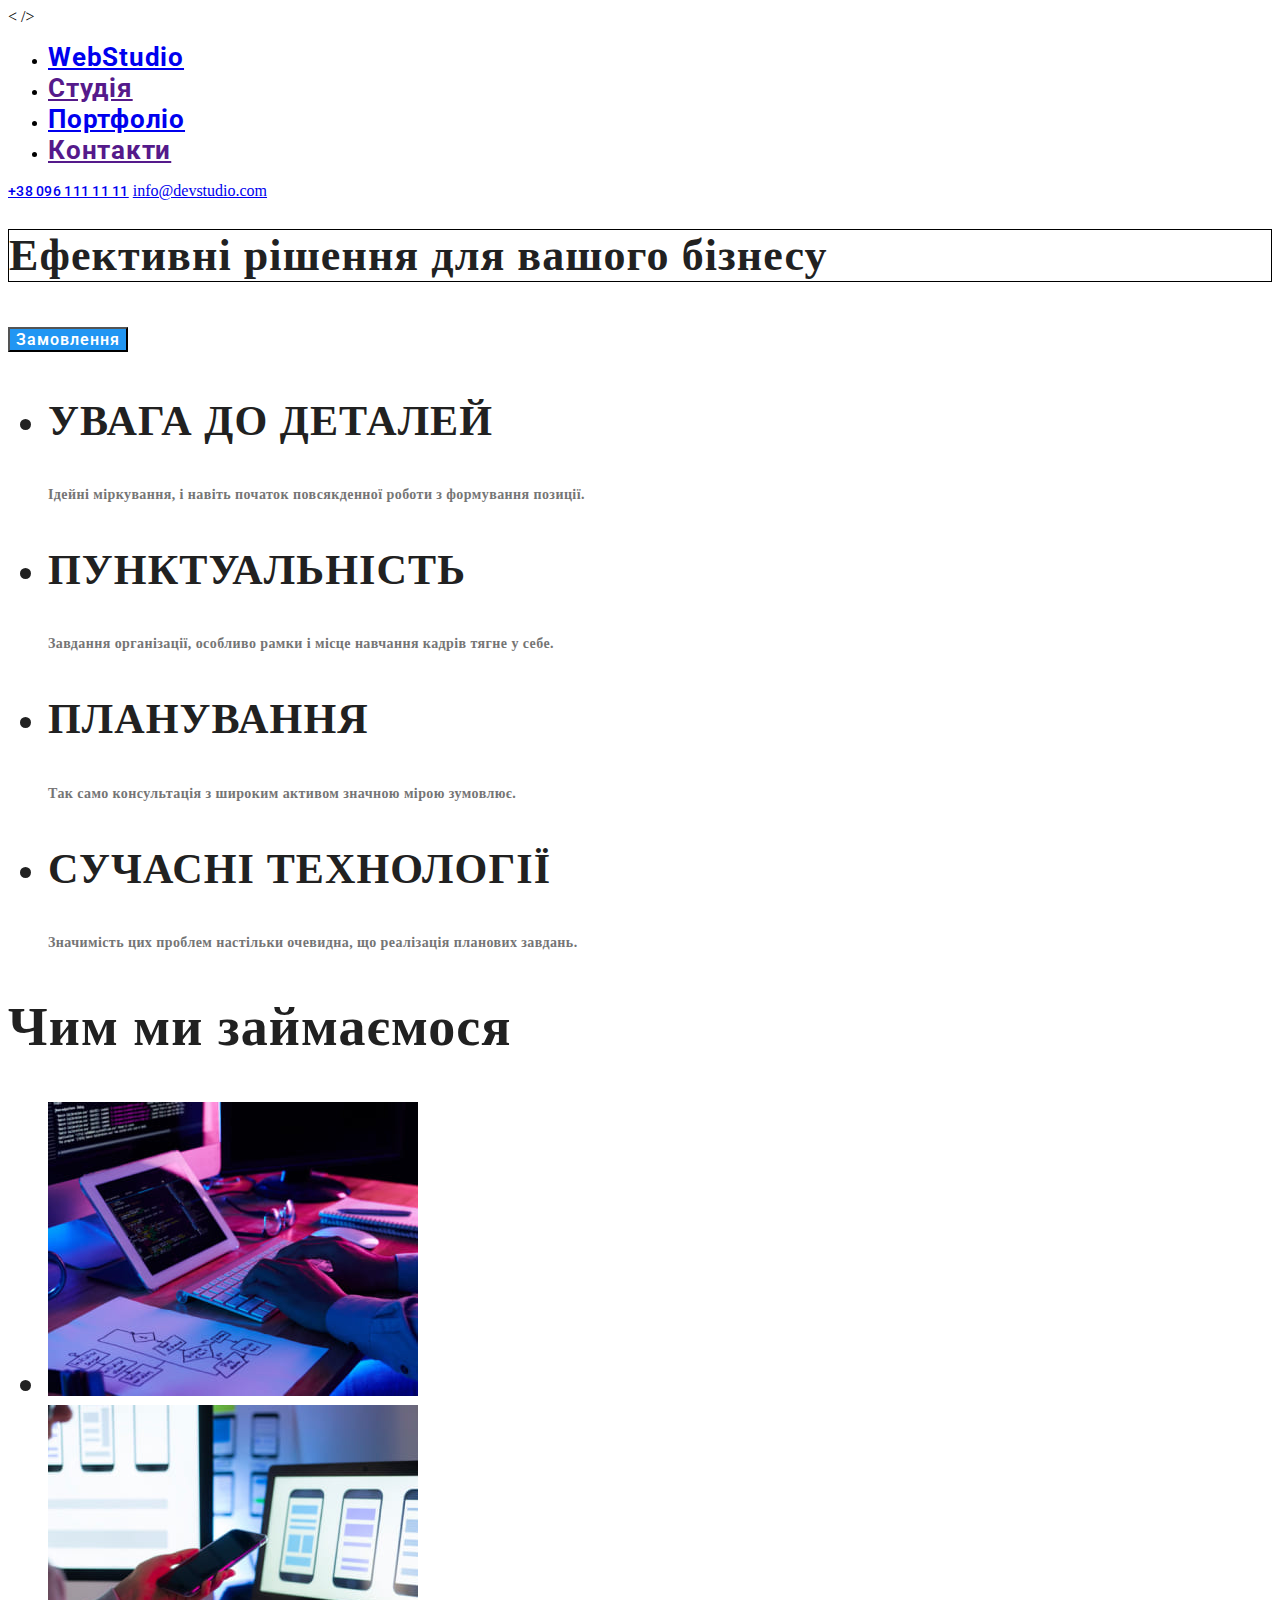
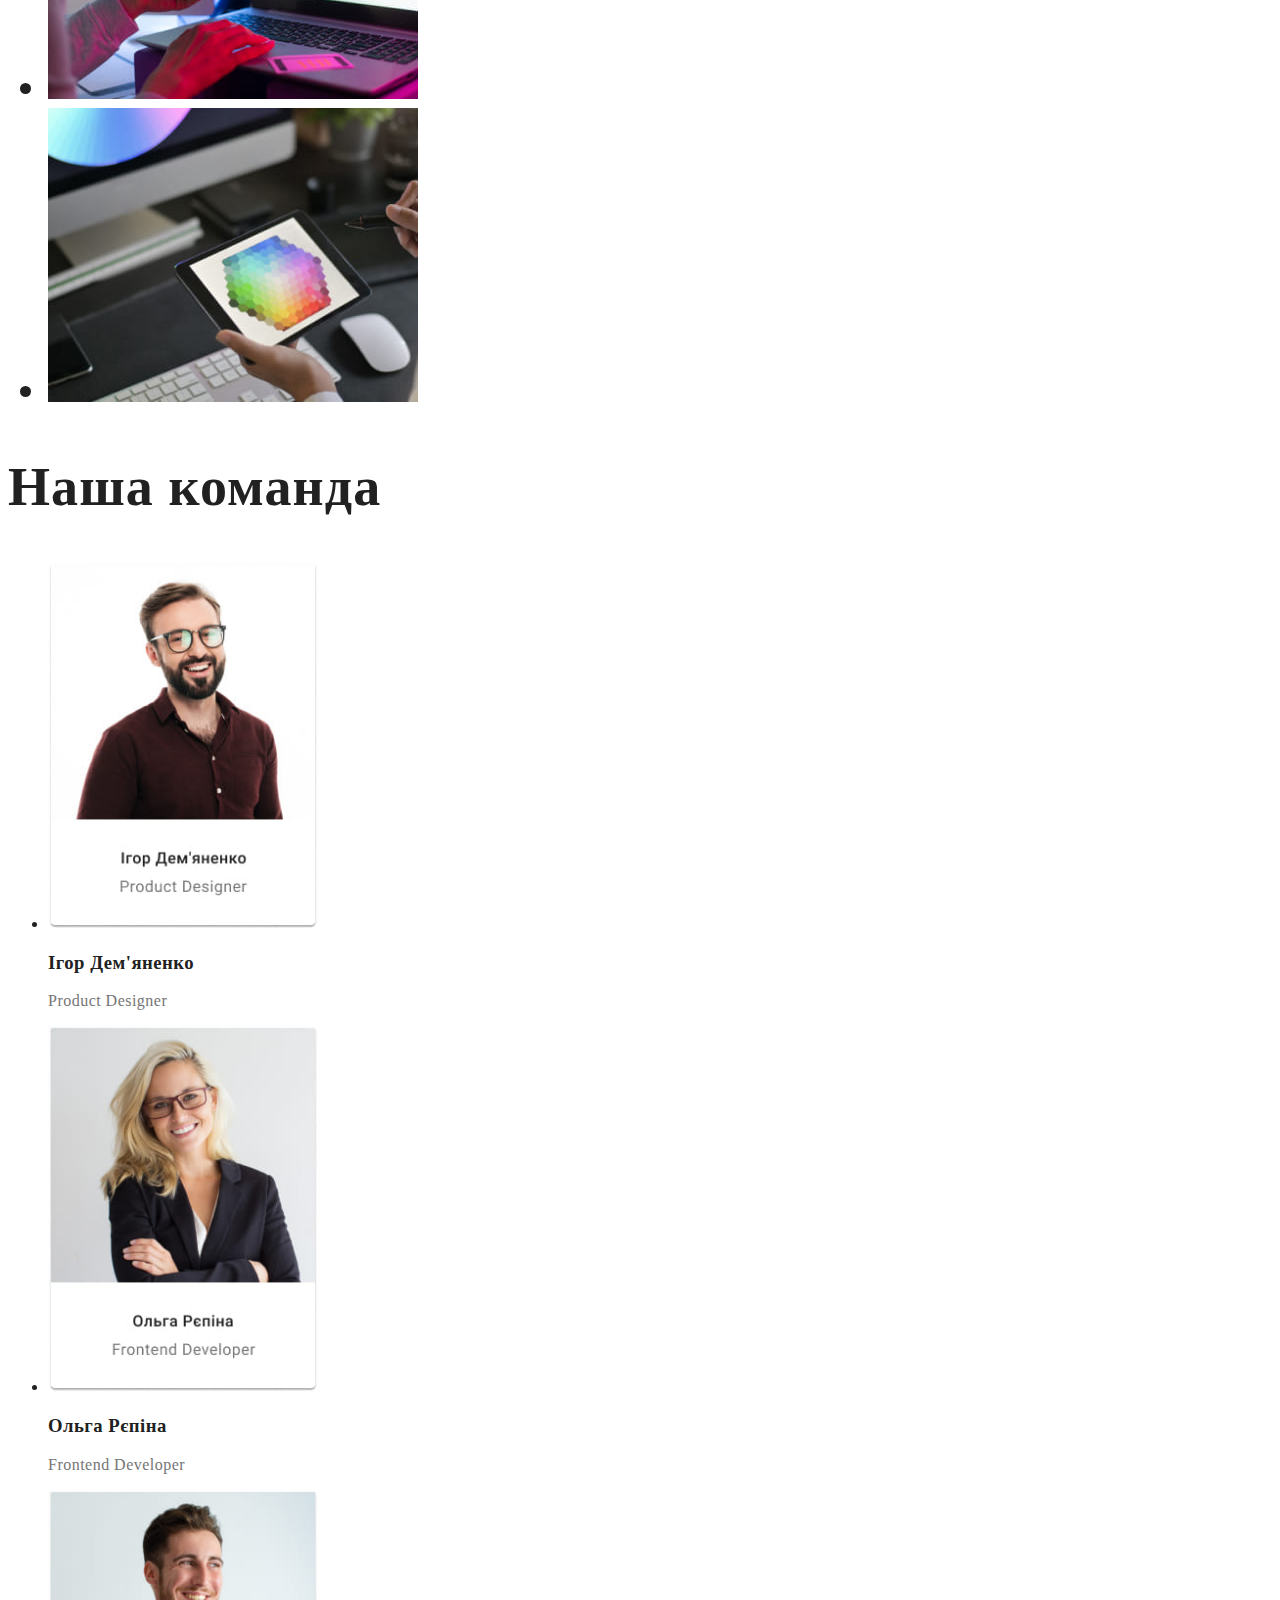
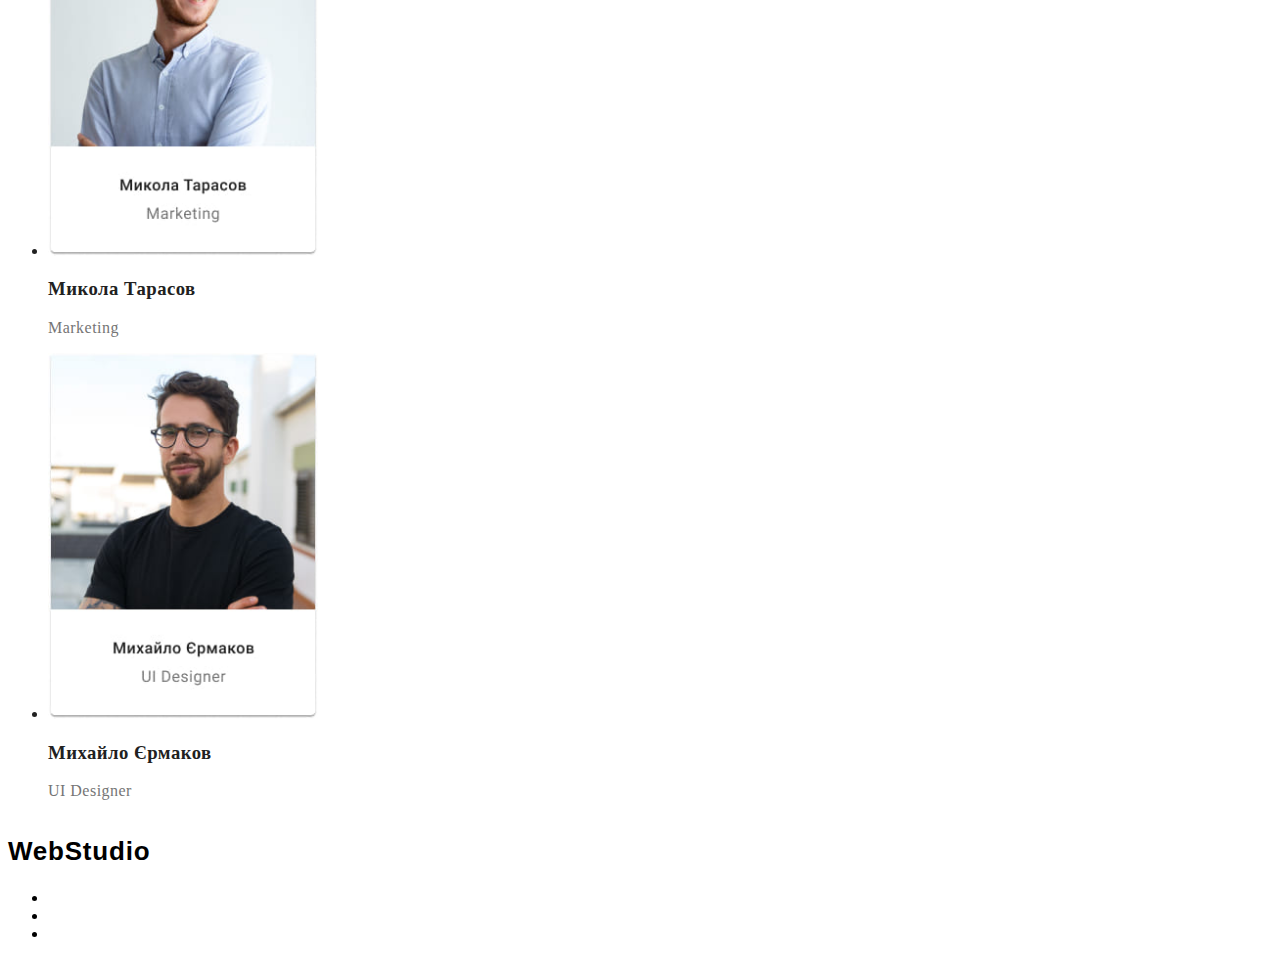
==== index.html @ 89060781 "зміни в css" ====
<!DOCTYPE html>
<html lang="en">
<head>
    <meta charset="UTF-8">
    <meta http-equiv="X-UA-Compatible" content="IE=edge">
    <meta name="viewport" content="width=device-width, initial-scale=1.0">
     <<link rel="preconnect" href="https://fonts.googleapis.com">
     <link rel="preconnect" href="https://fonts.gstatic.com" crossorigin>
     <link href="https://fonts.googleapis.com/css2?family=Montserrat:wght@400;500;600;700;900&family=Roboto:wght@400;500;700&display=swap" 
     rel="stylesheet">
    />
    <title>WebStudio</title>
    <link rel="stylesheet" href="./css/style.css"/>
</head>
<body>
   <header class="header">
    <nav class="header-nav">
        <ul class="header-list list">
            <li class="header-item"><a href="index.html" class="header-link link">WebStudio</a></li>
            <li class="header-item"><a href="" class="header-link link">Студія</a></li>
            <li class="header-item"><a href="portfolio.html" class="header-link link">Портфоліо</a></li>
            <li class="header-item"><a href="" class="header-link link">Контакти</a></li>
        </ul>
    </nav>
    <div>
        <a href="tel:+380961111111" class="header-contact link">+38 096 111 11 11</a>
        <a href="mailto:info@devstudio.com" target="_blank"
        rel="noopener noreferrer nofollow " class="header-contacts link">info@devstudio.com</a>
    </div>
   </header>
   <main class="main">
    <!--Розділ Герої-->
    <section class="hero">
        <h1 class="hero-title">Ефективні рішення для вашого бізнесу</h1>
        <button type="button" class="hero-btn btn">Замовлення</button>
    </section>
    <!--Розділ Чим ми-->
    <section  class="about">
        <ul class="about-list list">
         <li  class="about-item">
            <h3  class="about-item title">УВАГА ДО ДЕТАЛЕЙ</h3>
            <p class="about-description">
                Ідейні міркування, і навіть початок повсякденної роботи з формування позиції.</p>
        </li>
        <li>
            <h3  class="about-item title">ПУНКТУАЛЬНІСТЬ</h3>
            <p class="about-description">
                Завдання організації, особливо рамки і місце навчання кадрів тягне у себе.</p>
        </li>
        <li>
            <h3  class="about-item title">ПЛАНУВАННЯ</h3>
            <p class="about-description">
                Так само консультація з широким активом значною мірою зумовлює.</p>
        </li>
        <li>
            <h3  class="about-item title">СУЧАСНІ ТЕХНОЛОГІЇ</h3>
            <p class="about-description">
                Значимість цих проблем настільки очевидна, що реалізація планових завдань.</p>
        </li>
        </ul>
        <h2  class="about-title title">Чим ми займаємося</h2>
        <ul class="about-list list">
            <li class="about-item"><img src="./img/box1.jpg" alt="фото коду" width="370"></li>
            <li class="about-item"><img src="./img/box2.jpg" alt="фото розробки для телефону" width="370"></li>
            <li class="about-item"><img src="./img/box3.jpg" alt="фото розробки для планшетів" width="370"></li>
        </ul>
    </section>
    <!--Розділ наша команда-->
    <section class="comand">
        <h2  class="comand-title title"> Наша команда</h2>
        <ul class="comand-list list">
            <li class="comand-item">
                <img src="./img/card1.jpg" alt="Ігор Дем'яненко" width="270">
                <h3 class="comand-item-title">Ігор Дем'яненко</h3>
                <p  class="comand-item-text">Product Designer</p>
            </li>
            <li class="comand-item">
                <img src="./img/card2.jpg" alt="Ольга Рєпіна" width="270">
                <h3 class="comand-item-title">Ольга Рєпіна</h3>
                <p class="comand-item-text">Frontend Developer</p>
            </li>
            <li class="comand-item">
                <img src="./img/card3.jpg" alt="Микола Тарасов" width="270">
                <h3 class="comand-item-title">Микола Тарасов</h3>
                <p class="comand-item-text">Marketing</p>
            </li>
            <li class="comand-item">
                <img src="./img/card4.jpg" alt="Михайло Єрмаков" width="270">
                <h3 class="comand-item-title">Михайло Єрмаков</h3>
                <p class="comand-item-text">UI Designer</p>
            </li>
        </ul>
    </section>
   </main> 
   <footer class="footer">
    <h2 class="footer-titel titel">WebStudio</h2>
    <address  class="contacts-address">
        <ul class="contacts-list list">
            <li>
                <a href="https://www.google.com.ua/maps/place/бул.+Леси+Украинки,+26"
                target="_blank" rel="noopener noreferrer nofollow"  class="contacts-item link"> 
               м. Київ, пр-т Лесі Українки, 26</a>
            </li>
            <li>
                <a href="mailto:info@devstudio.com" target="_blank"
                rel="noopener noreferrer nofollow " class="contacts-item link">info@devstudio.com</a>  
            </li>
            <li>
                <a href="tel:+380961111111" class="contacts-item link">+38 096 111 11 11</a>
            </li>
        </ul>
    </address>
   </footer>

</body>
</html>
---- css/style.css ----
.корінь {
    --primary-text-color: #303030;
    --secondary-text-color:  #fff;
    --tetriary-text-color:  #555;
    --primary-title-color:  rgba ( 157 ,  164 ,  189 ,  0,6 );
    --description-text:  #9da4bd;
    --accent-color:  #ff6c00;
  }
  
  .тіло {
    сімейство шрифтів:  "Montserrat", sans-serif;
    font-weight:  400;
    колір фону:  #c4c0c0;
  }
  
  /* Головний розділ перед заголовком */
  .попередній заголовок {
    font-weight:  500;
    розмір шрифту:  11 пікселів;
    висота лінії:  1,4;
    перетворення тексту: верхній регістр;
    колір :  var ( --primary-text-color );
  }
  
  /* Назва основного розділу */
  .назва {
    font-family:  "Roboto", sans-serif;
    font-weight:  700;
    font-size:  42 px;
    висота лінії:  1,2;
    letter-spacing:  0,05 em ;
    колір:  var ( --primary-text-color );
  }
  
  /* Список стилів */
  .список {
    стиль списку: немає;
  }
  
  /* Стилі посилань */
  .посилання {
    text-decoration: немає;
  }
  
  /* Стилі кнопок */
  .btn {
    font-family: 'Roboto', sans-serif;
    font-weight:  600;
    font-size: 12 пікселів;
    висота лінії:  1,3;
    letter-spacing:  0,09 em;
    перетворення тексту: верхній регістр;
    background: #2196F3;
    cursor: pointer;
  }
/* Заголовок */

.header-link {
    font-family:"Roboto", sans-serif;
    font-style: normal;
    font-weight: 700;
    font-size: 26px;
    line-height: 31px;
    letter-spacing: 0.03em;
    color: var ( --secondary-text-color );
  }  
  .header-contact{
    font-family: 'Roboto', sans-serif;
    font-style: normal;
    font-weight: 500;
    font-size: 14px;
    line-height: 16px;
    letter-spacing: 0.02em;
    color: var ( --secondary-text-color );
  }
  /* Розділ героя */

.hero , .about , .comand{
    font-weight: 700;
    font-size: 36px;
    letter-spacing: 0.03em;
    color: #212121;
}
.hero-title{
  font-weight: 900;
font-size: 44px;
border: 1px solid #000000;
text-shadow: 
color: #FFFFFF;
}
.hero-btn{
font-family: 'Roboto', sans-serif;
cursor: pointer;
font-size: 16px;
letter-spacing: 0.06em;
color: #FFFFFF;
}
.about-title {
    колір :  var ( --primary-text-color );
  }
  .about-description{
font-size: 14px;
letter-spacing: 0.03em;
color: #757575;
  }
  .about-item title{
    font-size: 14px;
letter-spacing: 0.03em;
color: #212121;
  }
  .comand-item{
    font-weight: 500;
font-size: 16px;
letter-spacing: 0.03em;
color: #212121;
  }
  .comand-item-text{
    font-weight: 400;
font-size: 16px;
letter-spacing: 0.03em;
color: #757575;
  }
  .visually-hidden{
    font-weight: 700;
font-size: 18px;
letter-spacing: 0.06em;
color: #212121;
  }
  .gallery-pre-title{
    font-weight: 400;
font-size: 16px;
letter-spacing: 0.03em;
color: #757575;
  }
  
/* Розділ footer */
.footer-titel{
  font-family: 'Raleway', sans-serif;
  font-weight: 700;
font-size: 26px;
letter-spacing: 0.03em;
}

.contacts-address {
    font-style: нормальний;
  }
  
  .contacts-title {
    колір:  var ( --secondary-text-color );
  }
.contacts-item{
    font-weight: 400;
font-size: 14px;
letter-spacing: 0.03em;
color: #FFFFFF;

}
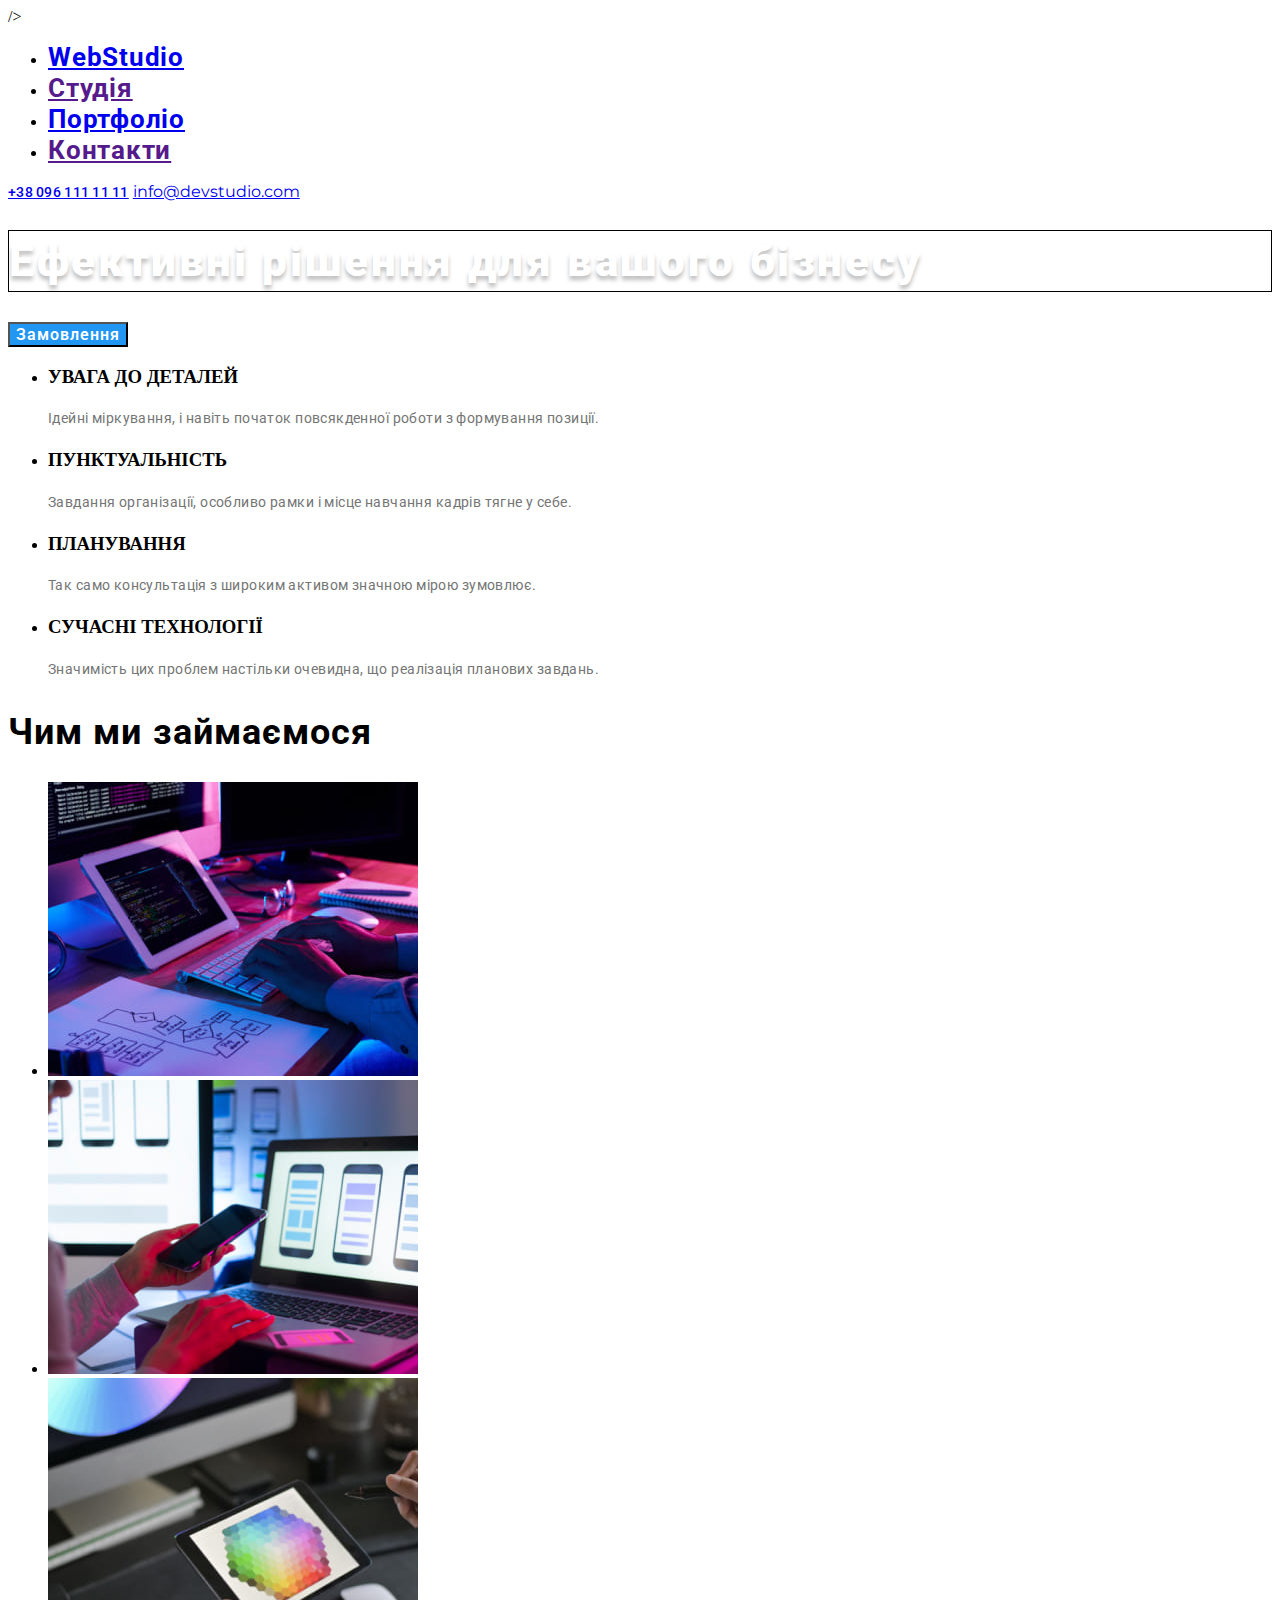
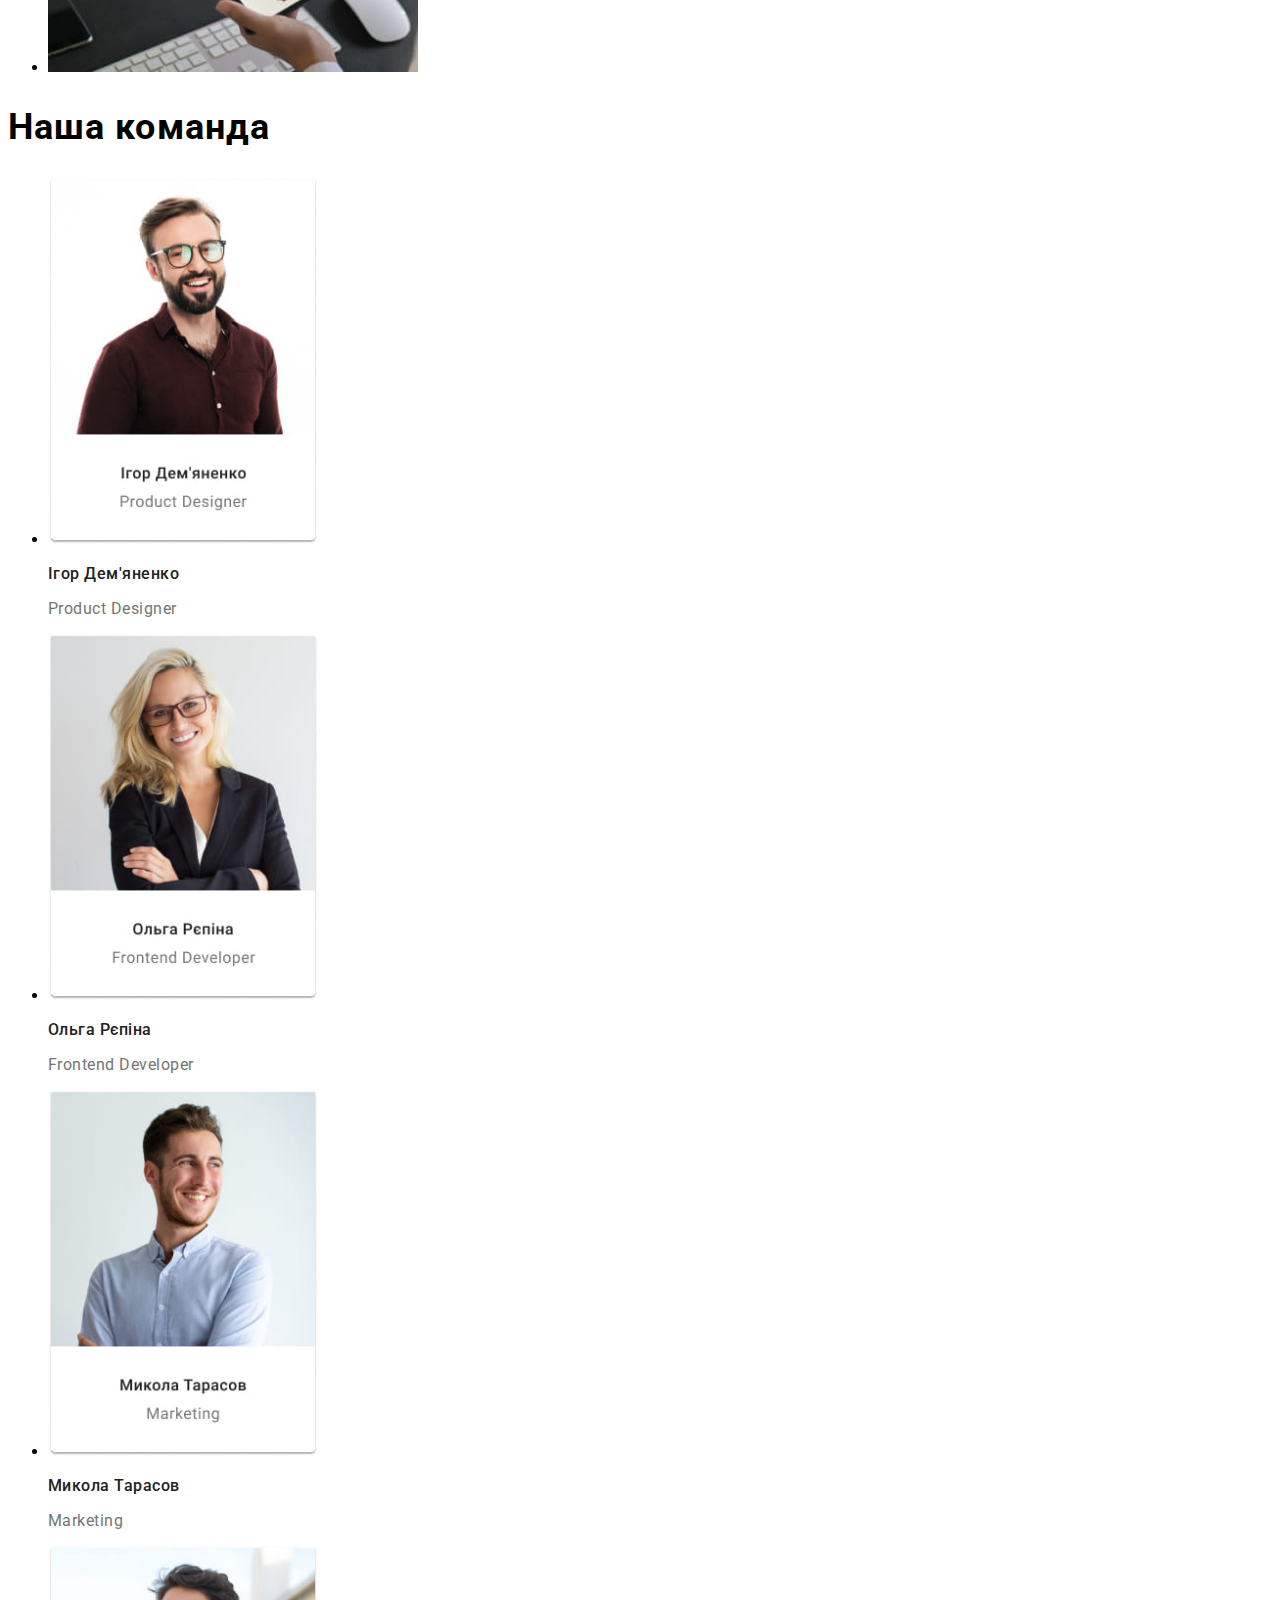
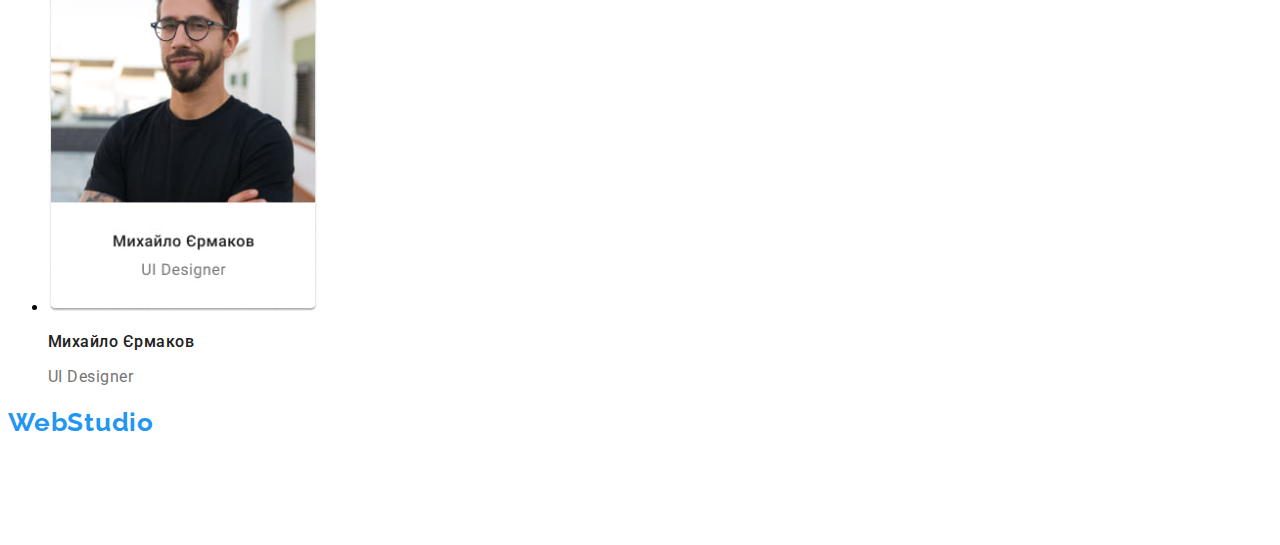
==== commit 48525001: "додовання шрифту" ====
--- a/index.html
+++ b/index.html
@@ -4,10 +4,8 @@
     <meta charset="UTF-8">
     <meta http-equiv="X-UA-Compatible" content="IE=edge">
     <meta name="viewport" content="width=device-width, initial-scale=1.0">
-     <<link rel="preconnect" href="https://fonts.googleapis.com">
-     <link rel="preconnect" href="https://fonts.gstatic.com" crossorigin>
-     <link href="https://fonts.googleapis.com/css2?family=Montserrat:wght@400;500;600;700;900&family=Roboto:wght@400;500;700&display=swap" 
-     rel="stylesheet">
+    <link href="https://fonts.googleapis.com/css2?family=Montserrat:wght@400;500;600;700;900&family=Raleway:wght@700&family=Roboto:wght@400;500;700&display=swap" 
+    rel="stylesheet">
     />
     <title>WebStudio</title>
     <link rel="stylesheet" href="./css/style.css"/>
--- a/css/style.css
+++ b/css/style.css
@@ -1,45 +1,35 @@
- .корінь {
+ .root {
     --primary-text-color: #303030;
     --secondary-text-color:  #fff;
     --tetriary-text-color:  #555;
-    --primary-title-color:  rgba ( 157 ,  164 ,  189 ,  0,6 );
+    --primary-title-color:  rgba (157 ,  164 ,  189 ,  0,6);
     --description-text:  #9da4bd;
     --accent-color:  #ff6c00;
   }
   
-  .тіло {
-    сімейство шрифтів:  "Montserrat", sans-serif;
+  .header{
+    font-family:  "Montserrat", sans-serif;
     font-weight:  400;
-    колір фону:  #c4c0c0;
+    background color:  #c4c0c0;
   }
   
   /* Головний розділ перед заголовком */
-  .попередній заголовок {
+  .previous title {
+    font-family:  "Roboto", sans-serif;
     font-weight:  500;
-    розмір шрифту:  11 пікселів;
-    висота лінії:  1,4;
-    перетворення тексту: верхній регістр;
-    колір :  var ( --primary-text-color );
+    font-size:  11 пікселів;
+    line-height:  1,4;
+    color:  var (--primary-text-color);
   }
   
   /* Назва основного розділу */
-  .назва {
+  .name {
     font-family:  "Roboto", sans-serif;
     font-weight:  700;
     font-size:  42 px;
-    висота лінії:  1,2;
+    line-height:  1,2;
     letter-spacing:  0,05 em ;
-    колір:  var ( --primary-text-color );
-  }
-  
-  /* Список стилів */
-  .список {
-    стиль списку: немає;
-  }
-  
-  /* Стилі посилань */
-  .посилання {
-    text-decoration: немає;
+    color:  var (--primary-text-color);
   }
   
   /* Стилі кнопок */
@@ -47,11 +37,12 @@
     font-family: 'Roboto', sans-serif;
     font-weight:  600;
     font-size: 12 пікселів;
-    висота лінії:  1,3;
+    line-height:  1,3;
     letter-spacing:  0,09 em;
-    перетворення тексту: верхній регістр;
+    text-conversion: upper register;
     background: #2196F3;
     cursor: pointer;
+    color:  var (--primary-text-color);
   }
 /* Заголовок */
 
@@ -62,8 +53,9 @@
     font-size: 26px;
     line-height: 31px;
     letter-spacing: 0.03em;
-    color: var ( --secondary-text-color );
+    color: var (--secondary-text-color);
   }  
+ 
   .header-contact{
     font-family: 'Roboto', sans-serif;
     font-style: normal;
@@ -71,22 +63,21 @@
     font-size: 14px;
     line-height: 16px;
     letter-spacing: 0.02em;
-    color: var ( --secondary-text-color );
+    color: var (--secondary-text-color);
   }
   /* Розділ героя */
 
-.hero , .about , .comand{
-    font-weight: 700;
-    font-size: 36px;
-    letter-spacing: 0.03em;
-    color: #212121;
-}
 .hero-title{
-  font-weight: 900;
+  font-family: 'Roboto', sans-serif;
+font-style: normal;
+font-weight: 900;
 font-size: 44px;
+line-height: 60px;
+letter-spacing: 0.06em;
+color: #FFFFFF;
 border: 1px solid #000000;
-text-shadow: 
-color: #FFFFFF;
+text-shadow: 0px 4px 4px rgba(0, 0, 0, 0.25);
+  
 }
 .hero-btn{
 font-family: 'Roboto', sans-serif;
@@ -94,43 +85,62 @@
 font-size: 16px;
 letter-spacing: 0.06em;
 color: #FFFFFF;
+color:  var (--primary-text-color);
 }
-.about-title {
-    колір :  var ( --primary-text-color );
+
+.about-title, .comand-title{
+  font-family: 'Roboto', sans-serif;
+  font-style: normal;
+  font-weight: 700;
+  font-size: 36px;
+  line-height: 42px;
+  letter-spacing: 0.03em;
+    color:  var (--primary-text-color);
   }
   .about-description{
-font-size: 14px;
-letter-spacing: 0.03em;
-color: #757575;
+    font-family: 'Roboto', sans-serif;
+    font-style: normal;
+    font-weight: 400;
+    font-size: 14px;
+    line-height: 24px;
+    letter-spacing: 0.03em;
+    color: #757575;
   }
-  .about-item title{
-    font-size: 14px;
-letter-spacing: 0.03em;
-color: #212121;
+  .about-item title, .comand-item-title{
+    font-family: 'Roboto', sans-serif;
+    font-style: normal;
+    font-weight: 500;
+    font-size: 16px;
+    line-height: 19px;
+    letter-spacing: 0.03em;
+    color: #212121;
   }
-  .comand-item{
-    font-weight: 500;
-font-size: 16px;
-letter-spacing: 0.03em;
-color: #212121;
-  }
+
   .comand-item-text{
+    font-family: 'Roboto', sans-serif;
+    font-style: normal;
     font-weight: 400;
-font-size: 16px;
-letter-spacing: 0.03em;
-color: #757575;
+    font-size: 16px;
+    line-height: 19px;
+    letter-spacing: 0.03em;
+    color: #757575;
   }
   .visually-hidden{
+    font-family: 'Roboto', sans-serif;
+    font-style: normal;
     font-weight: 700;
-font-size: 18px;
-letter-spacing: 0.06em;
-color: #212121;
+    font-size: 18px;
+    letter-spacing: 0.06em;
+    color: #212121;
   }
   .gallery-pre-title{
+    font-family: 'Roboto', sans-serif;
+    font-style: normal;
     font-weight: 400;
-font-size: 16px;
-letter-spacing: 0.03em;
-color: #757575;
+    font-size: 16px;
+    line-height: 30px;
+    letter-spacing: 0.03em;
+    color: #757575;
   }
   
 /* Розділ footer */
@@ -139,14 +149,21 @@
   font-weight: 700;
 font-size: 26px;
 letter-spacing: 0.03em;
+color: #2196F3;
 }
 
 .contacts-address {
-    font-style: нормальний;
+  font-family: 'Roboto';
+  font-style: normal;
+  font-weight: 400;
+  font-size: 14px;
+  line-height: 24px;
+  letter-spacing: 0.03em;
+  color: #FFFFFF;
   }
   
   .contacts-title {
-    колір:  var ( --secondary-text-color );
+   color:  var (--secondary-text-color);
   }
 .contacts-item{
     font-weight: 400;
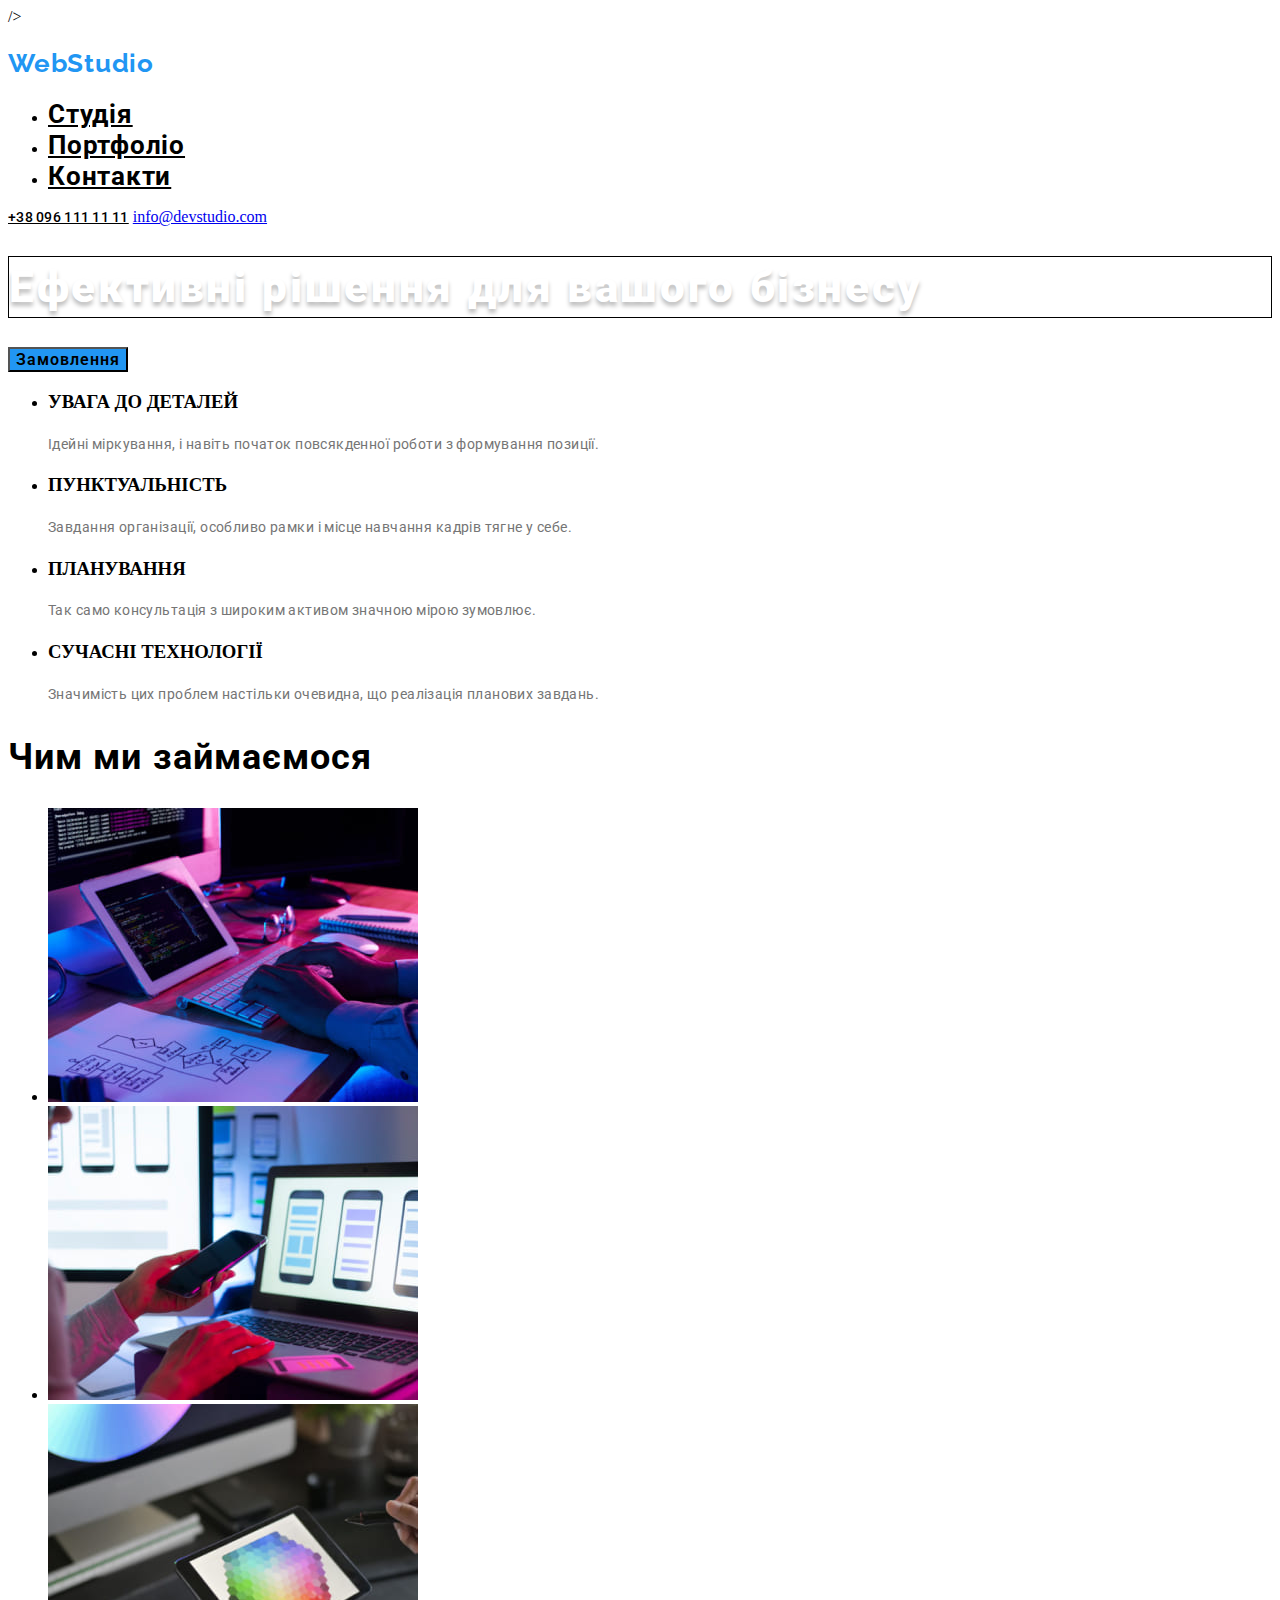
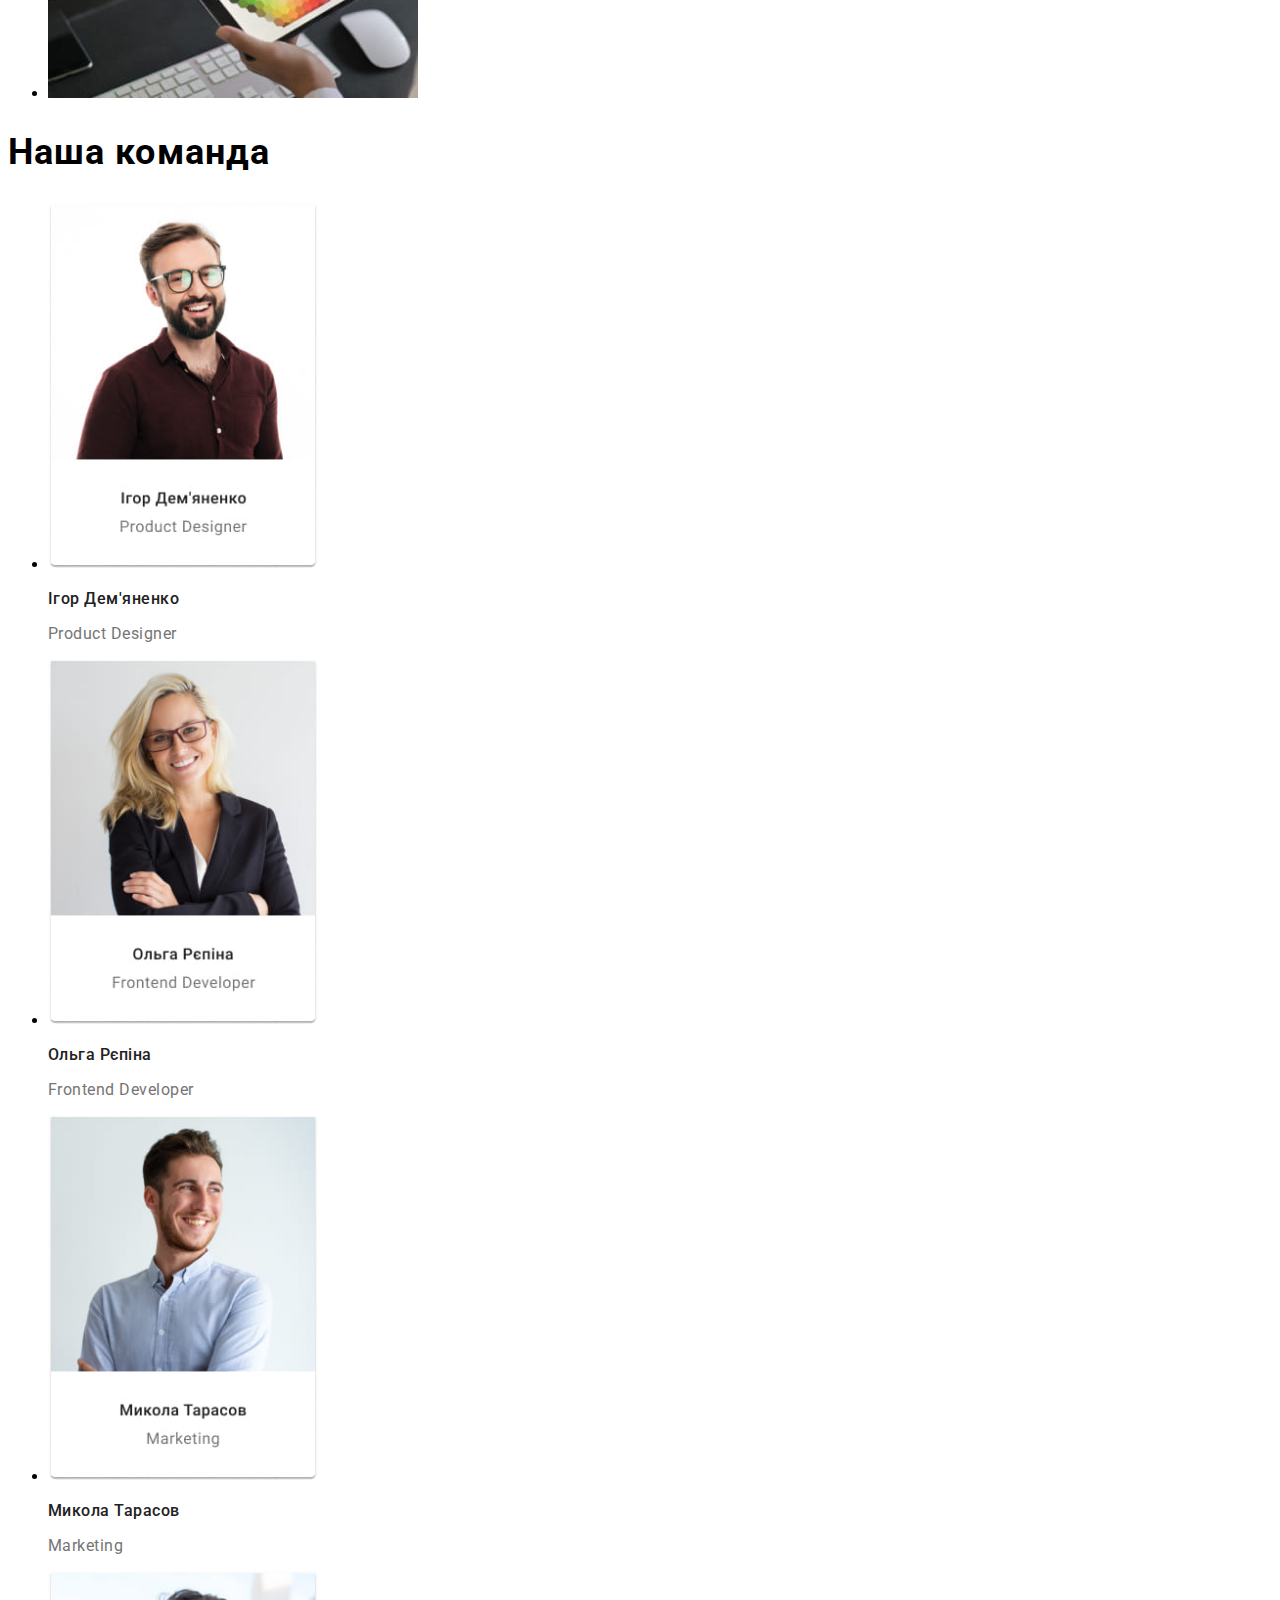
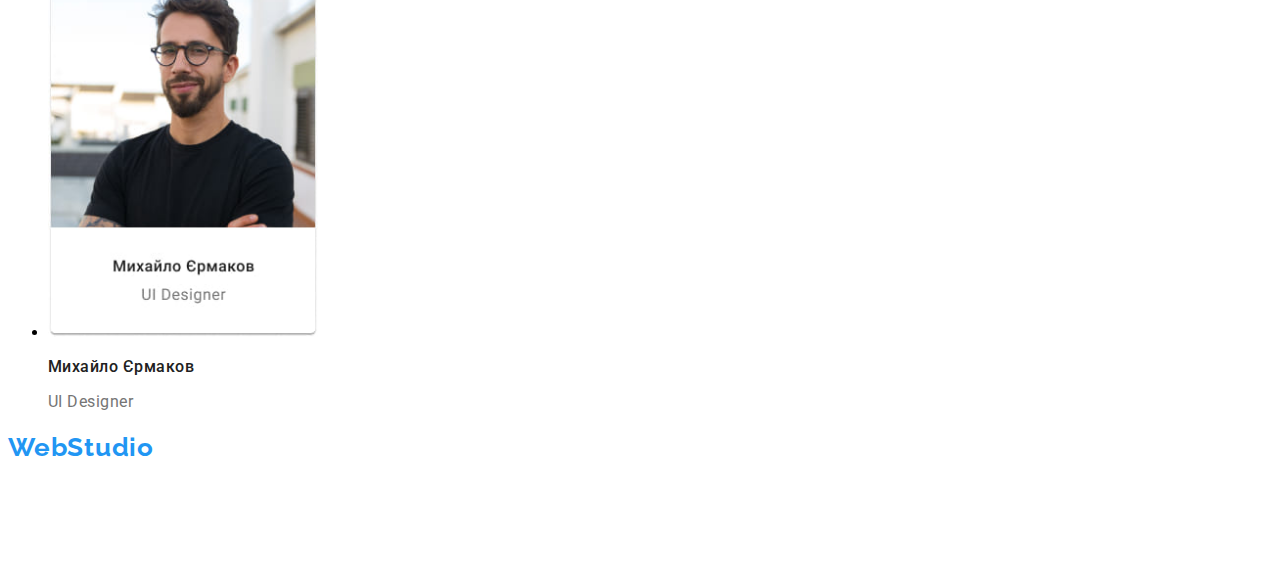
==== commit 31e65379: "зміни в html" ====
--- a/index.html
+++ b/index.html
@@ -12,10 +12,10 @@
 </head>
 <body>
    <header class="header">
+    <h2 class="header-titel titel">WebStudio</h2>
     <nav class="header-nav">
         <ul class="header-list list">
-            <li class="header-item"><a href="index.html" class="header-link link">WebStudio</a></li>
-            <li class="header-item"><a href="" class="header-link link">Студія</a></li>
+            <li class="header-item"><a href="index.html" class="header-link link">Студія</a></li>
             <li class="header-item"><a href="portfolio.html" class="header-link link">Портфоліо</a></li>
             <li class="header-item"><a href="" class="header-link link">Контакти</a></li>
         </ul>
--- a/css/style.css
+++ b/css/style.css
@@ -7,7 +7,7 @@
     --accent-color:  #ff6c00;
   }
   
-  .header{
+  .body{
     font-family:  "Montserrat", sans-serif;
     font-weight:  400;
     background color:  #c4c0c0;
@@ -19,7 +19,7 @@
     font-weight:  500;
     font-size:  11 пікселів;
     line-height:  1,4;
-    color:  var (--primary-text-color);
+    color:  var(--primary-text-color);
   }
   
   /* Назва основного розділу */
@@ -29,7 +29,7 @@
     font-size:  42 px;
     line-height:  1,2;
     letter-spacing:  0,05 em ;
-    color:  var (--primary-text-color);
+    color:  var(--primary-text-color);
   }
   
   /* Стилі кнопок */
@@ -42,7 +42,7 @@
     text-conversion: upper register;
     background: #2196F3;
     cursor: pointer;
-    color:  var (--primary-text-color);
+    color:  var(--primary-text-color);
   }
 /* Заголовок */
 
@@ -53,7 +53,7 @@
     font-size: 26px;
     line-height: 31px;
     letter-spacing: 0.03em;
-    color: var (--secondary-text-color);
+    color: var(--secondary-text-color);
   }  
  
   .header-contact{
@@ -63,7 +63,7 @@
     font-size: 14px;
     line-height: 16px;
     letter-spacing: 0.02em;
-    color: var (--secondary-text-color);
+    color: var(--secondary-text-color);
   }
   /* Розділ героя */
 
@@ -85,7 +85,7 @@
 font-size: 16px;
 letter-spacing: 0.06em;
 color: #FFFFFF;
-color:  var (--primary-text-color);
+color:  var(--primary-text-color);
 }
 
 .about-title, .comand-title{
@@ -95,7 +95,7 @@
   font-size: 36px;
   line-height: 42px;
   letter-spacing: 0.03em;
-    color:  var (--primary-text-color);
+    color:  var(--primary-text-color);
   }
   .about-description{
     font-family: 'Roboto', sans-serif;
@@ -144,7 +144,7 @@
   }
   
 /* Розділ footer */
-.footer-titel{
+.header-titel, .footer-titel{
   font-family: 'Raleway', sans-serif;
   font-weight: 700;
 font-size: 26px;
@@ -163,7 +163,7 @@
   }
   
   .contacts-title {
-   color:  var (--secondary-text-color);
+   color:  var(--secondary-text-color);
   }
 .contacts-item{
     font-weight: 400;
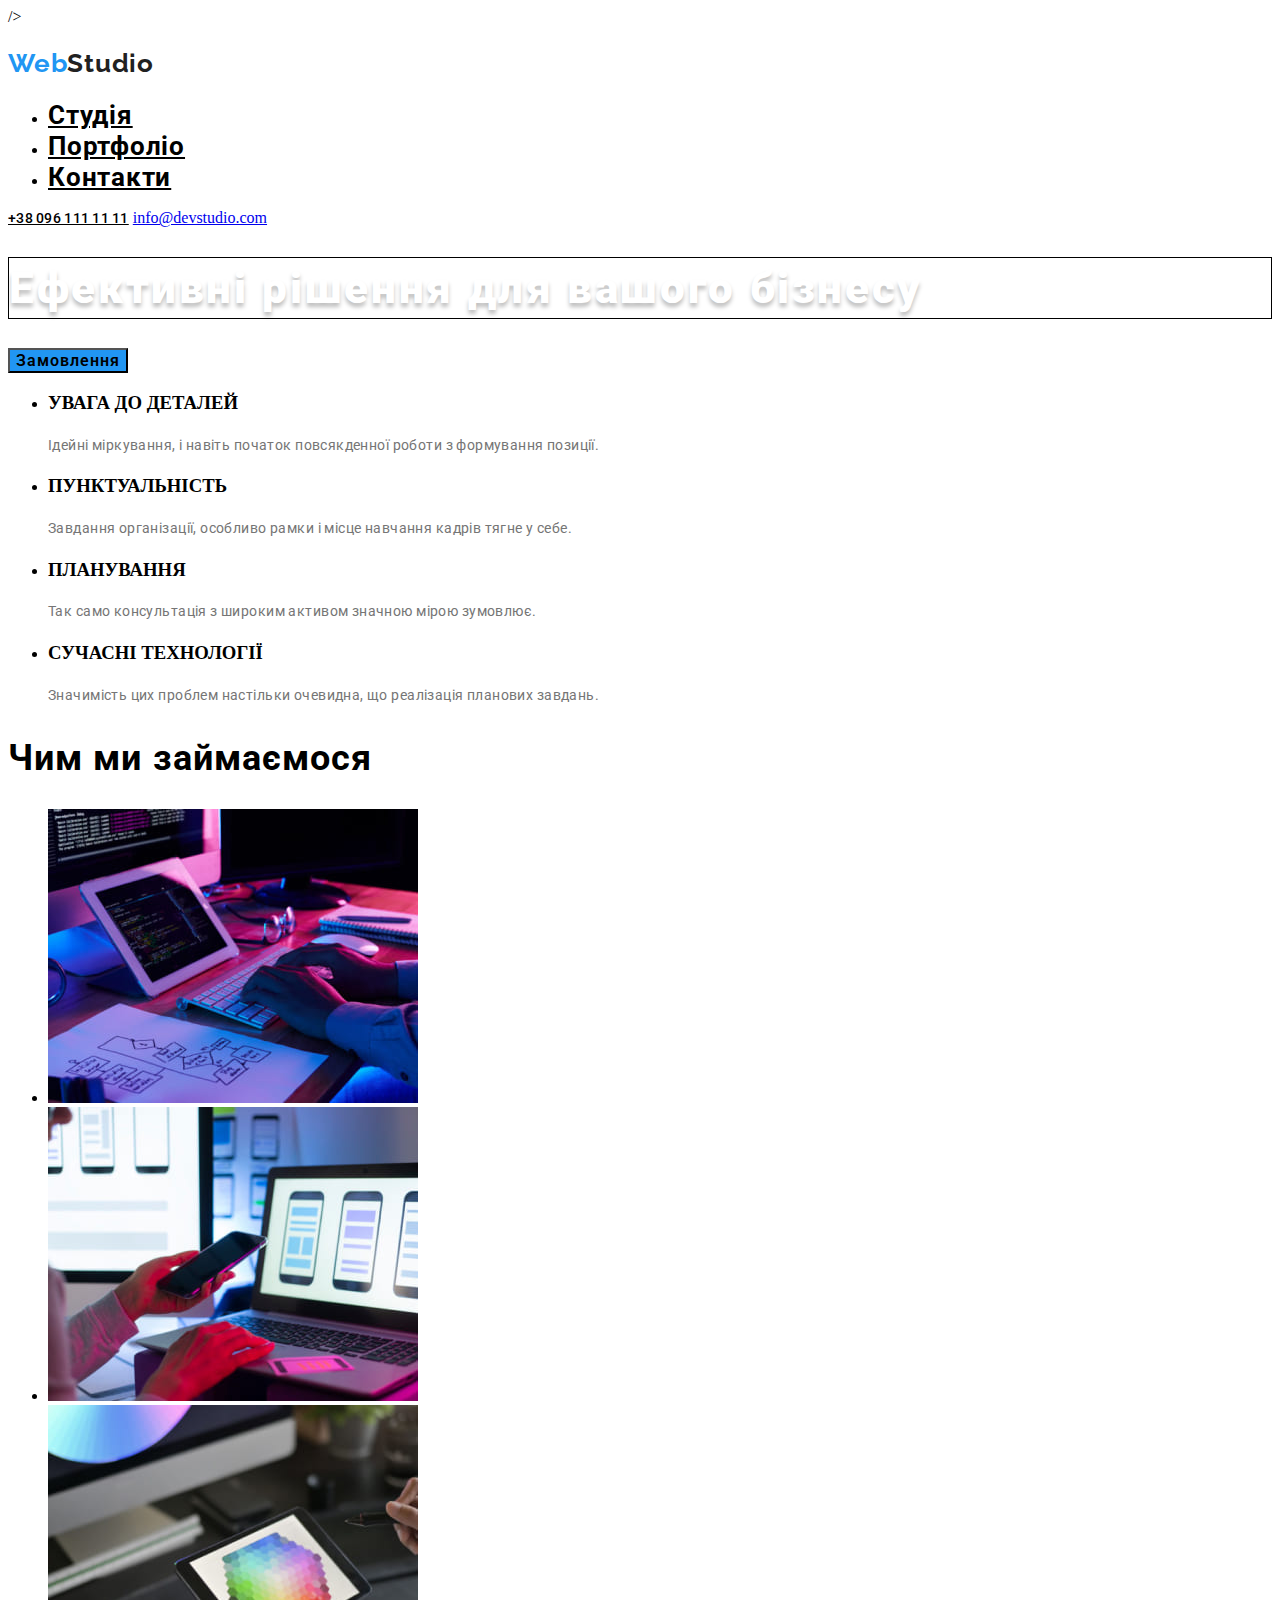
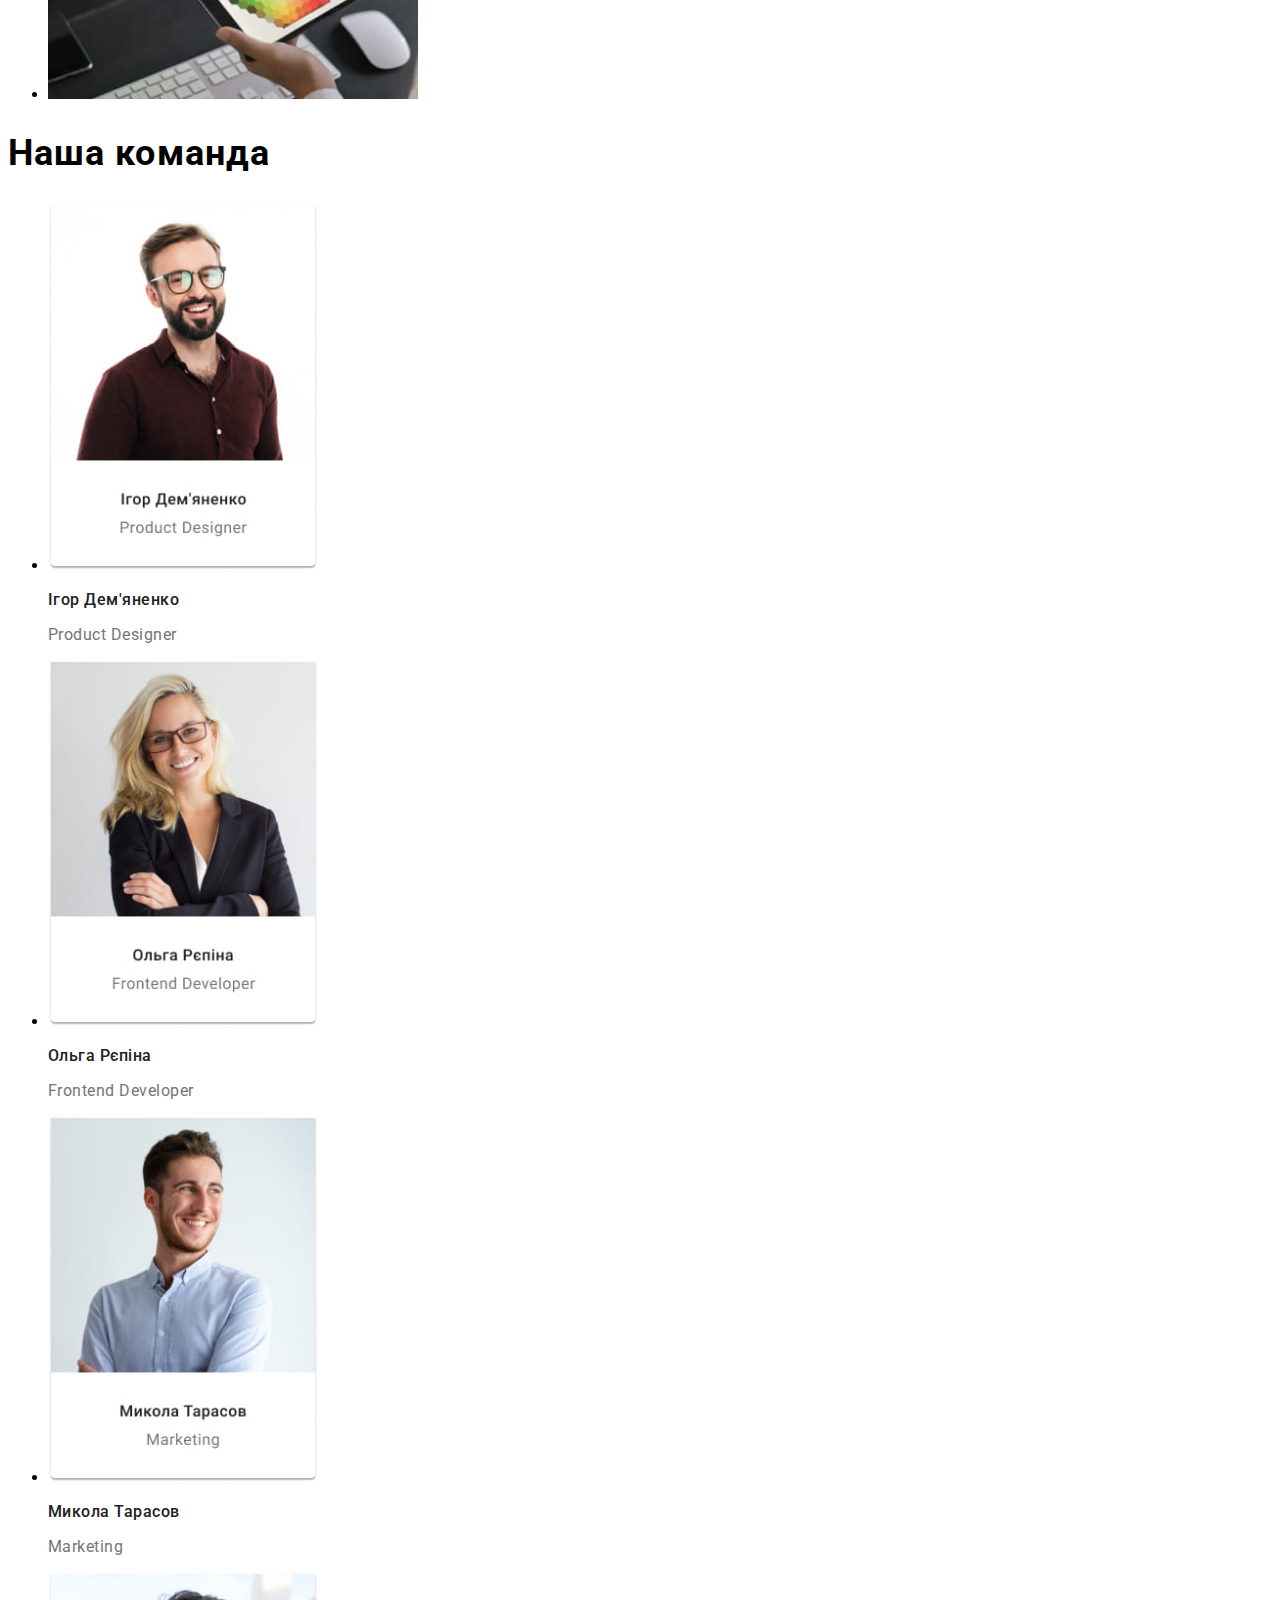
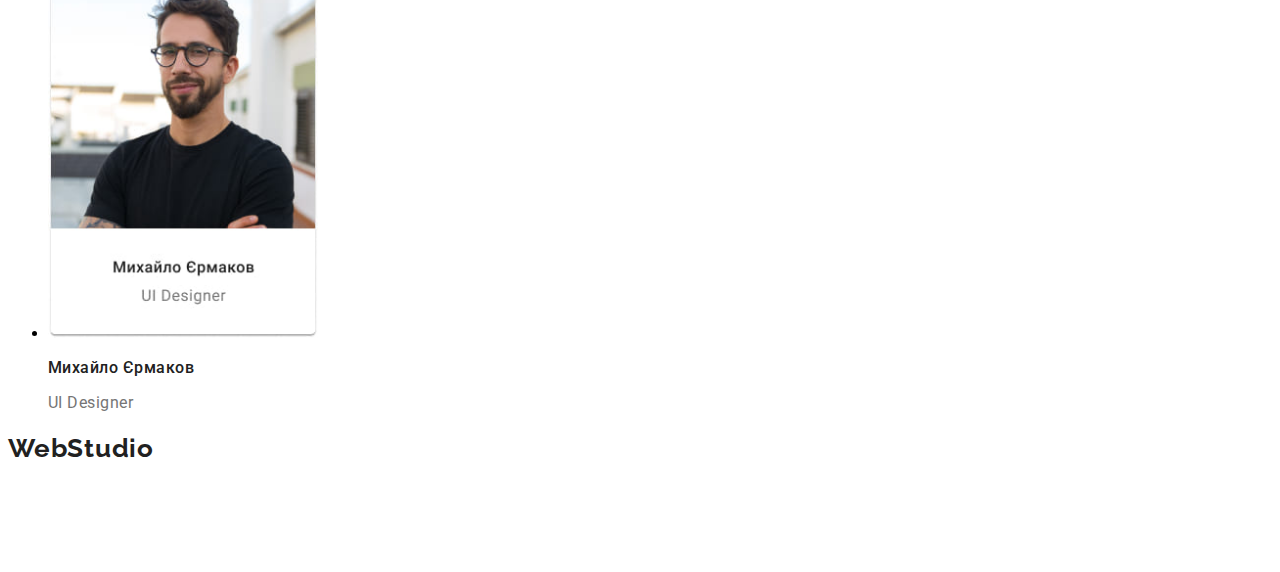
==== commit 4c2867c0: "зміна logo" ====
--- a/index.html
+++ b/index.html
@@ -12,7 +12,7 @@
 </head>
 <body>
    <header class="header">
-    <h2 class="header-titel titel">WebStudio</h2>
+    <h2 class="header-titel titel"><span class="accent">Web</span>Studio</h2>
     <nav class="header-nav">
         <ul class="header-list list">
             <li class="header-item"><a href="index.html" class="header-link link">Студія</a></li>
--- a/css/style.css
+++ b/css/style.css
@@ -148,6 +148,16 @@
   font-family: 'Raleway', sans-serif;
   font-weight: 700;
 font-size: 26px;
+line-height: 31px;
+letter-spacing: 0.03em;
+color: #212121;
+}
+.accent{
+  font-family: 'Raleway';
+font-style: normal;
+font-weight: 700;
+font-size: 26px;
+line-height: 31px;
 letter-spacing: 0.03em;
 color: #2196F3;
 }
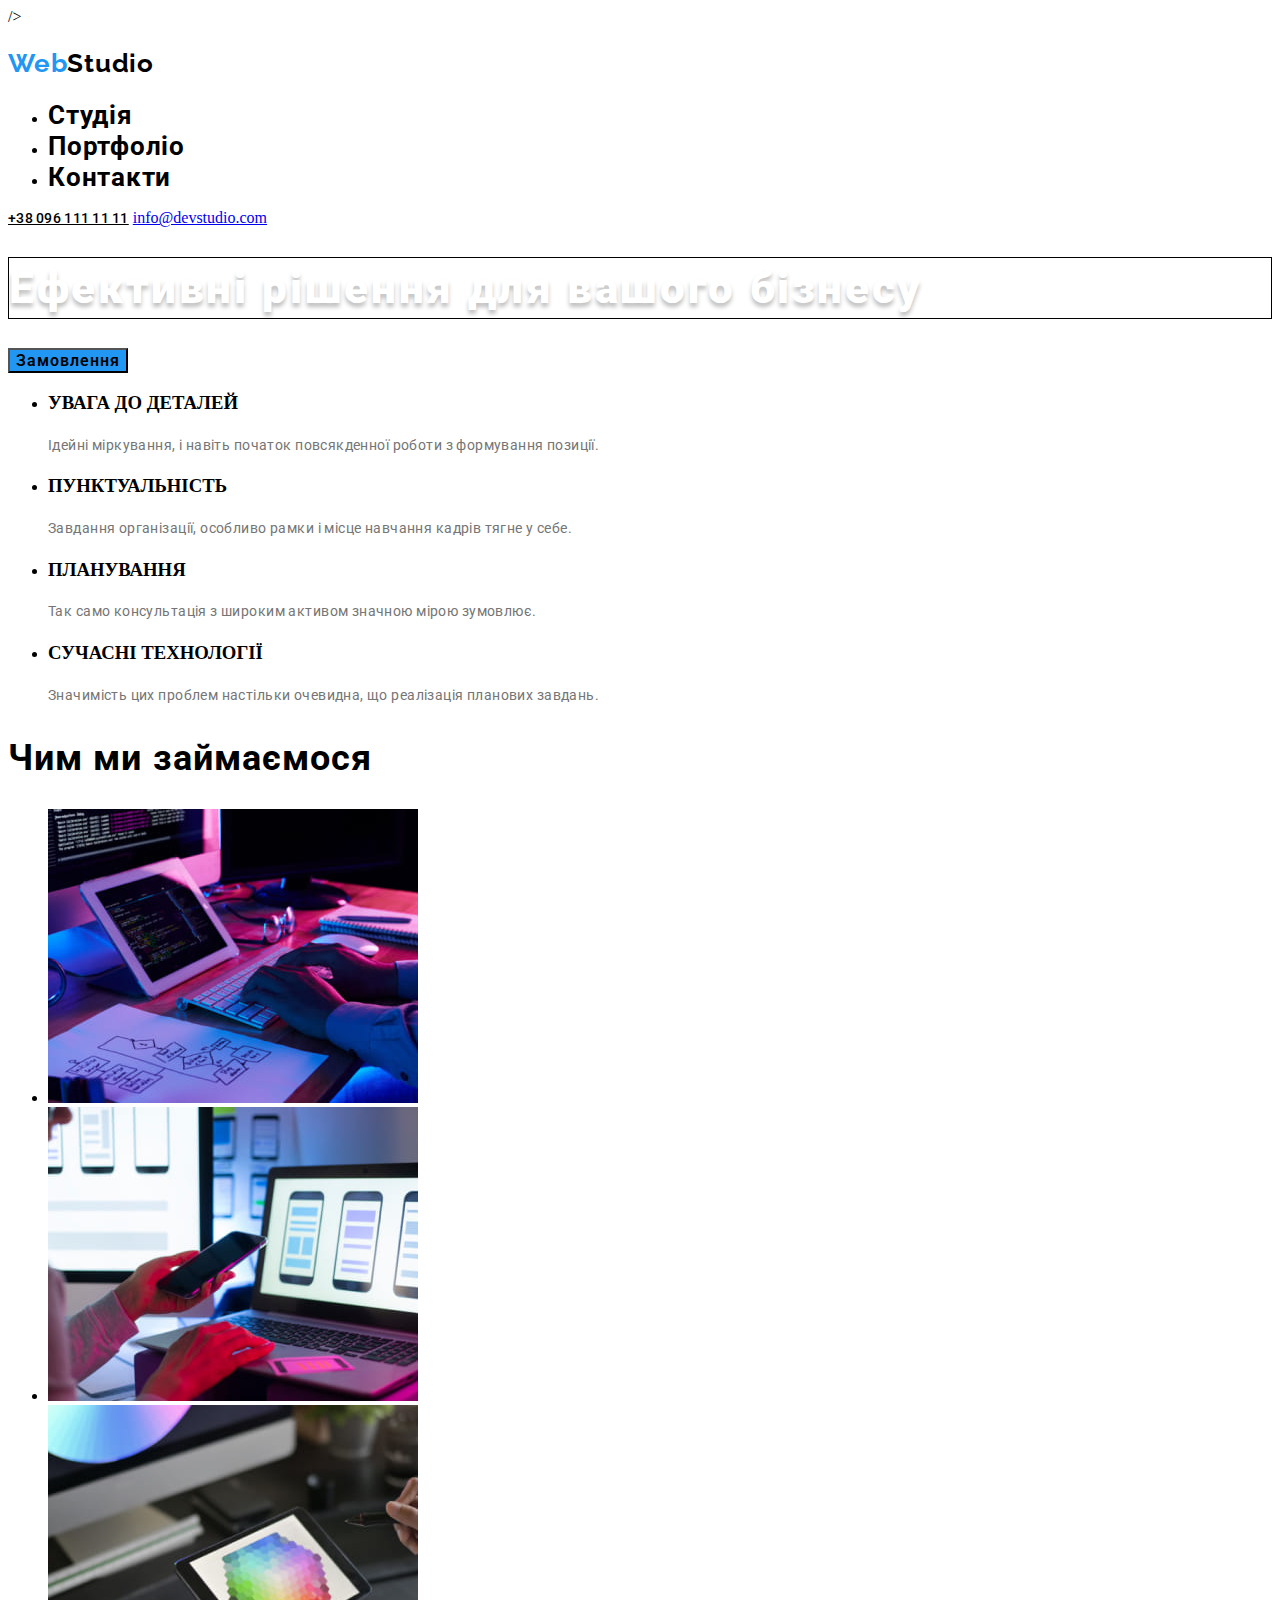
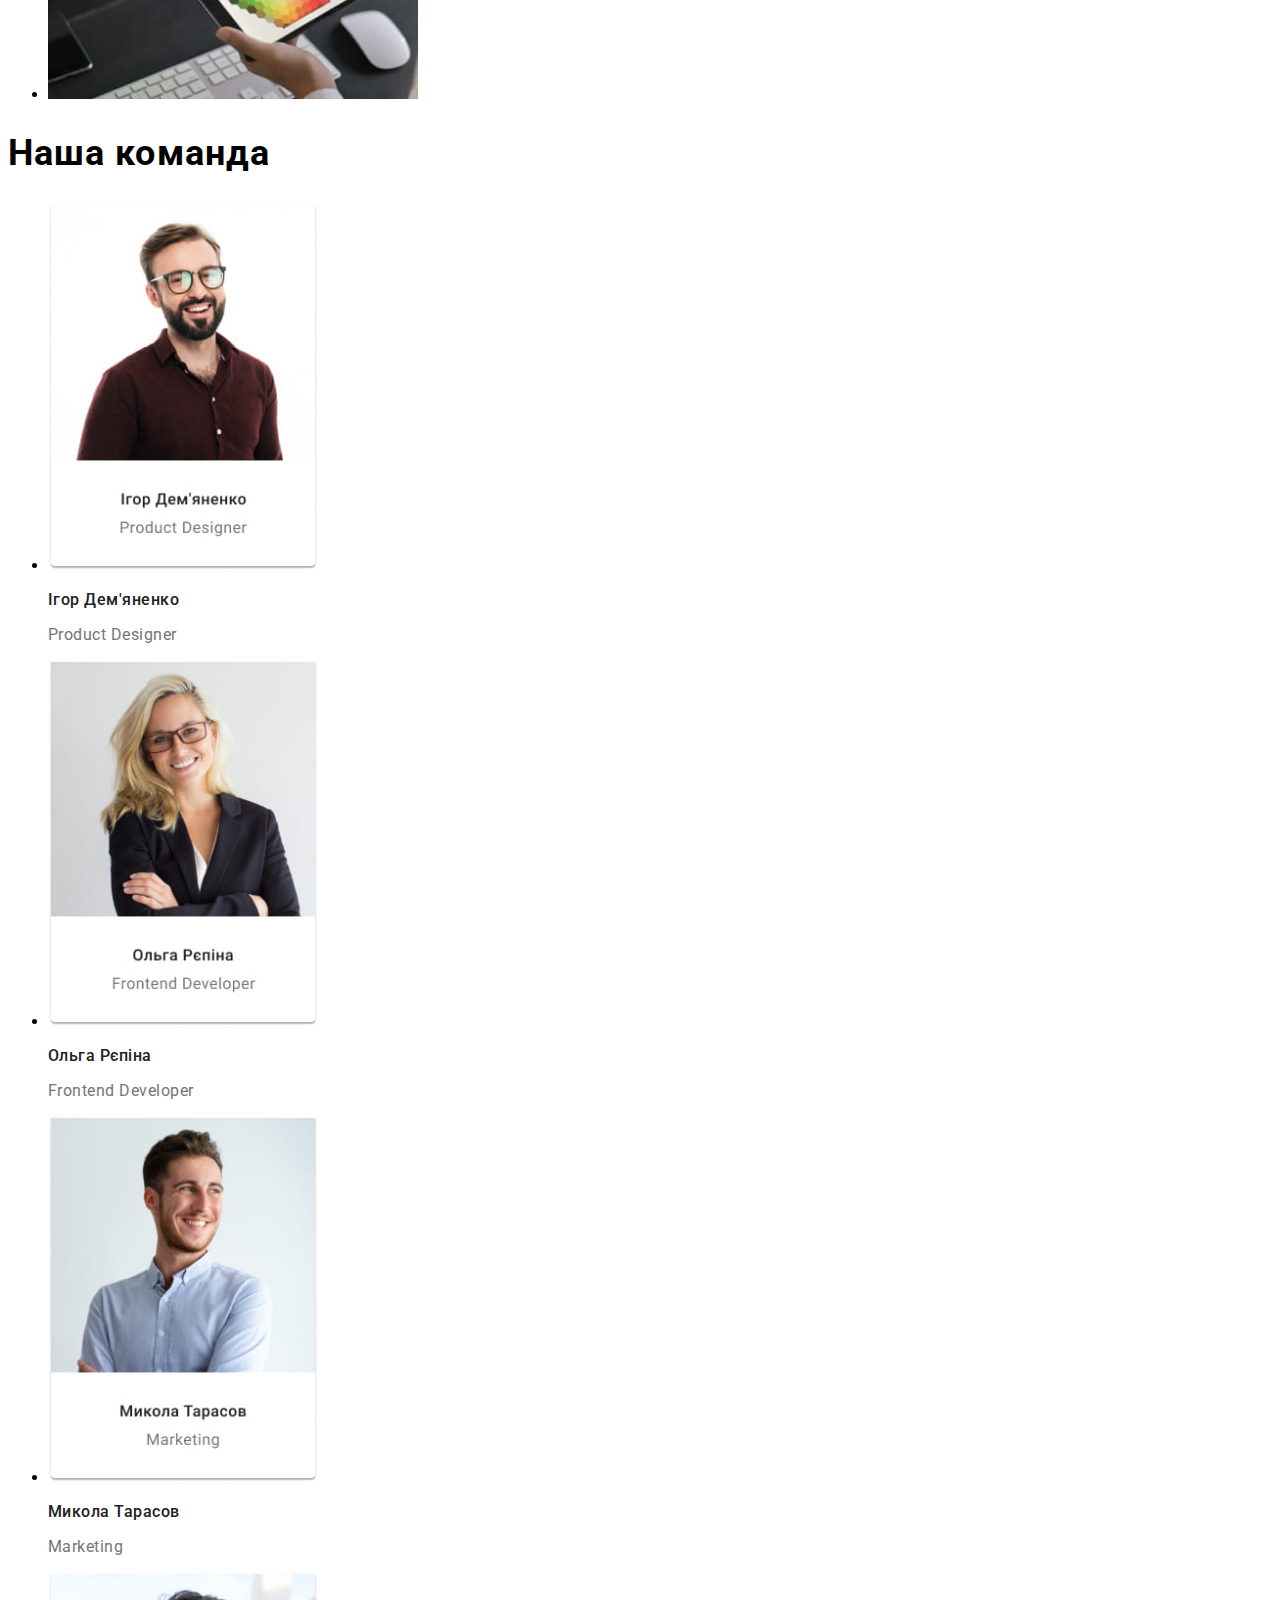
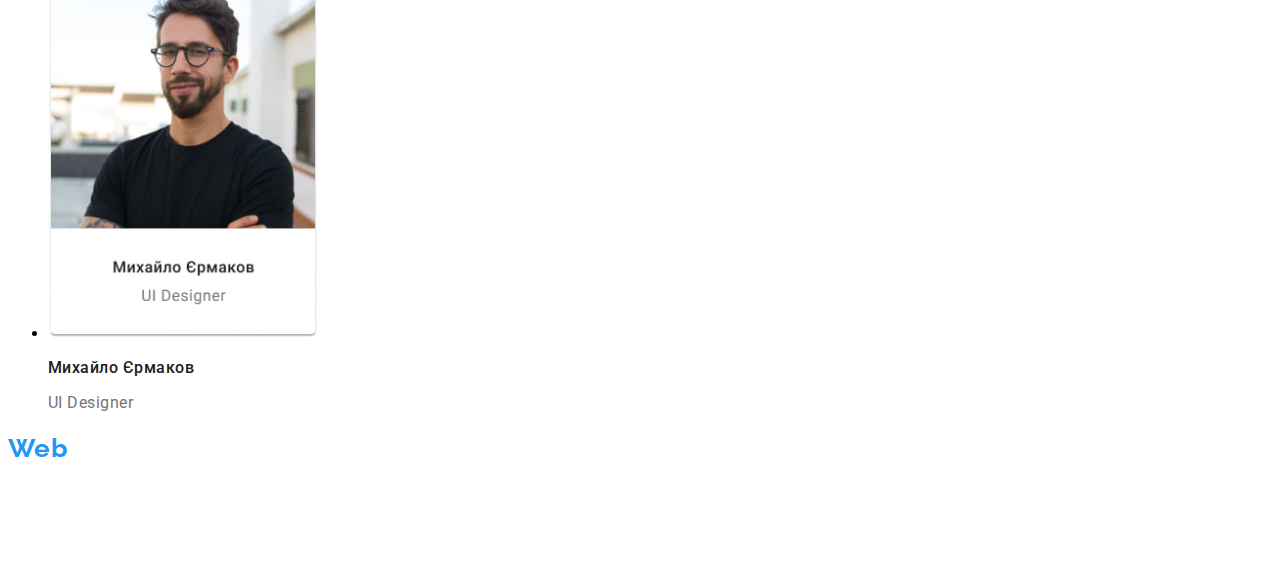
==== commit 5312d0b2: "зміни в footer" ====
--- a/index.html
+++ b/index.html
@@ -91,7 +91,7 @@
     </section>
    </main> 
    <footer class="footer">
-    <h2 class="footer-titel titel">WebStudio</h2>
+    <h2 class="footer-titel titel"><span class="accent">Web</span>Studio</h2>
     <address  class="contacts-address">
         <ul class="contacts-list list">
             <li>
--- a/css/style.css
+++ b/css/style.css
@@ -46,12 +46,32 @@
   }
 /* Заголовок */
 
-.header-link {
+.header-titel{
+  font-family: 'Raleway', sans-serif;
+  font-style: normal;
+  font-weight: 700;
+  font-size: 26px;
+  line-height: 31px;
+  letter-spacing: 0.03em;
+  color: #000000;
+}
+.accent{
+  font-family: 'Raleway', sans-serif;
+  font-style: normal;
+  font-weight: 700;
+  font-size: 26px;
+  line-height: 31px;
+  letter-spacing: 0.03em;
+    color: #2196F3;
+  
+}
+.header-link{
     font-family:"Roboto", sans-serif;
     font-style: normal;
     font-weight: 700;
     font-size: 26px;
     line-height: 31px;
+    text-decoration: none;
     letter-spacing: 0.03em;
     color: var(--secondary-text-color);
   }  
@@ -77,7 +97,6 @@
 color: #FFFFFF;
 border: 1px solid #000000;
 text-shadow: 0px 4px 4px rgba(0, 0, 0, 0.25);
-  
 }
 .hero-btn{
 font-family: 'Roboto', sans-serif;
@@ -144,22 +163,13 @@
   }
   
 /* Розділ footer */
-.header-titel, .footer-titel{
+.footer-titel{
   font-family: 'Raleway', sans-serif;
   font-weight: 700;
 font-size: 26px;
 line-height: 31px;
 letter-spacing: 0.03em;
-color: #212121;
-}
-.accent{
-  font-family: 'Raleway';
-font-style: normal;
-font-weight: 700;
-font-size: 26px;
-line-height: 31px;
-letter-spacing: 0.03em;
-color: #2196F3;
+color: #FFFFFF;
 }
 
 .contacts-address {
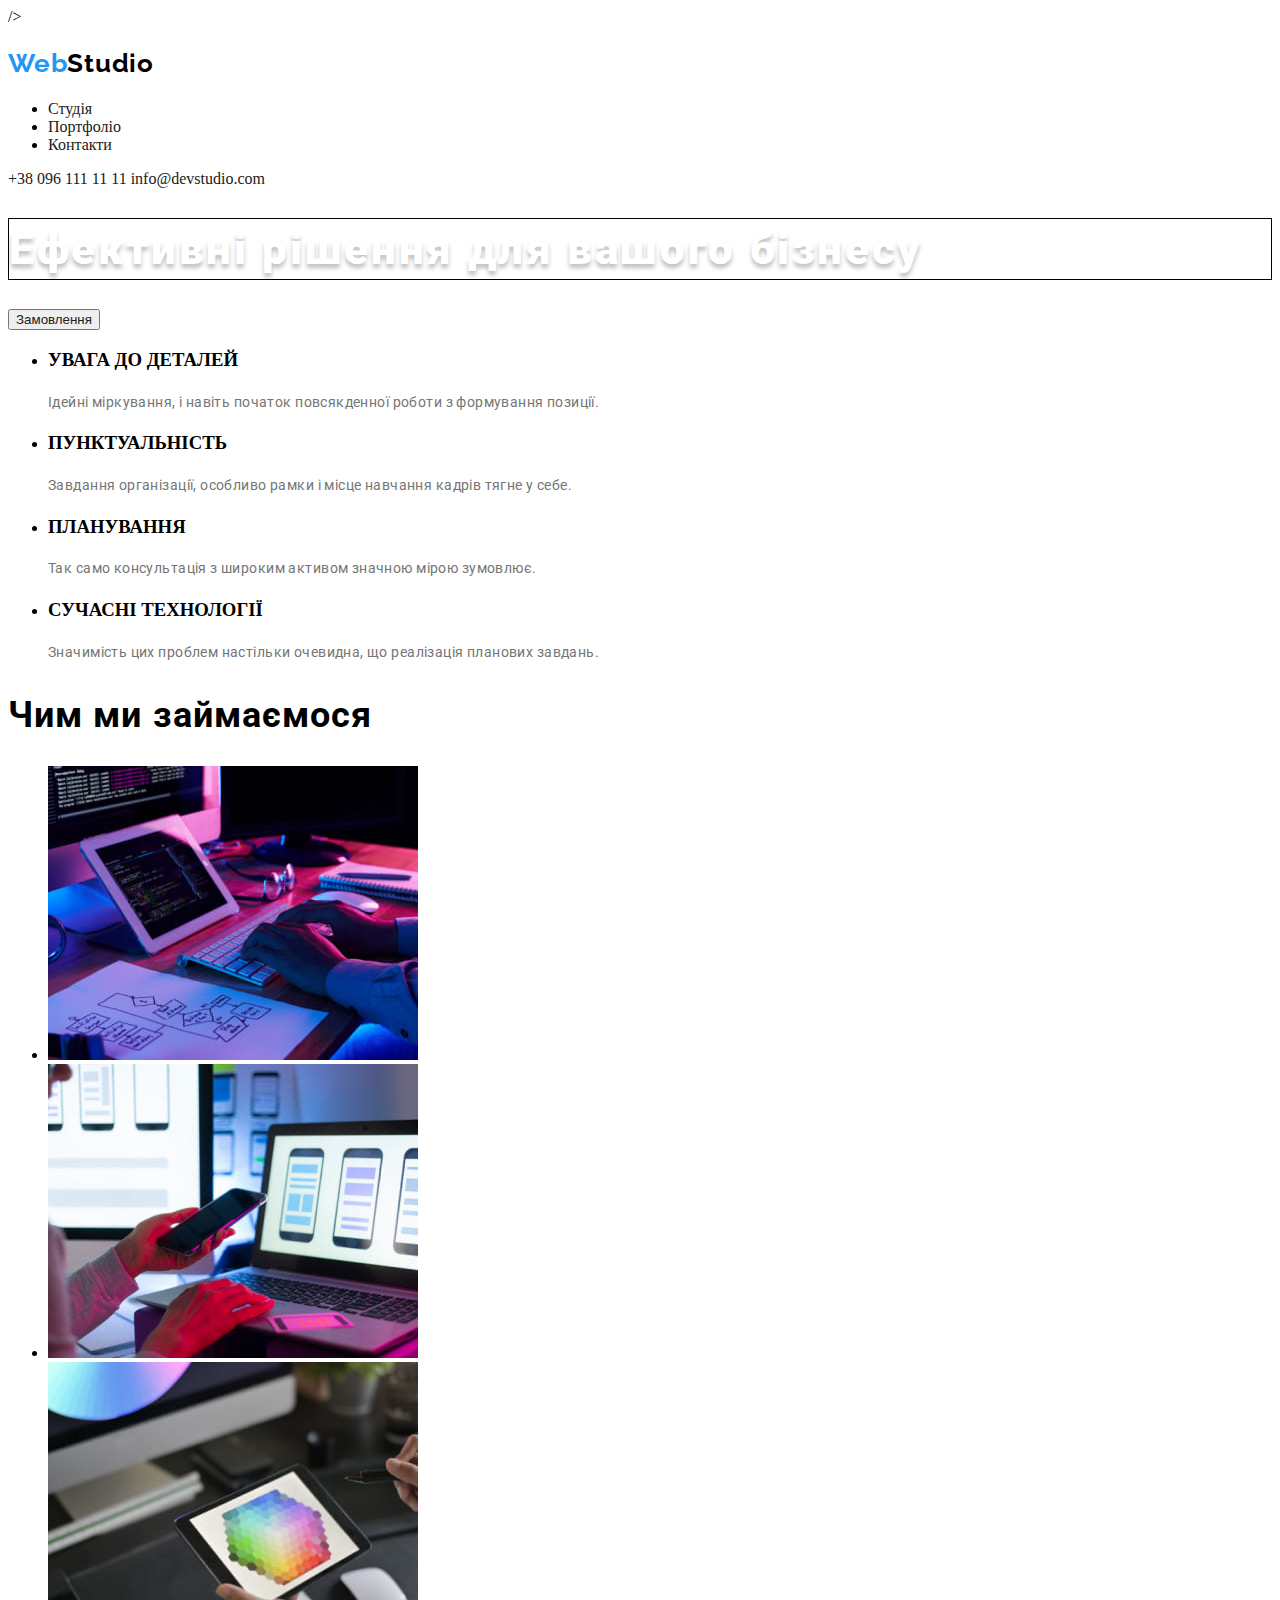
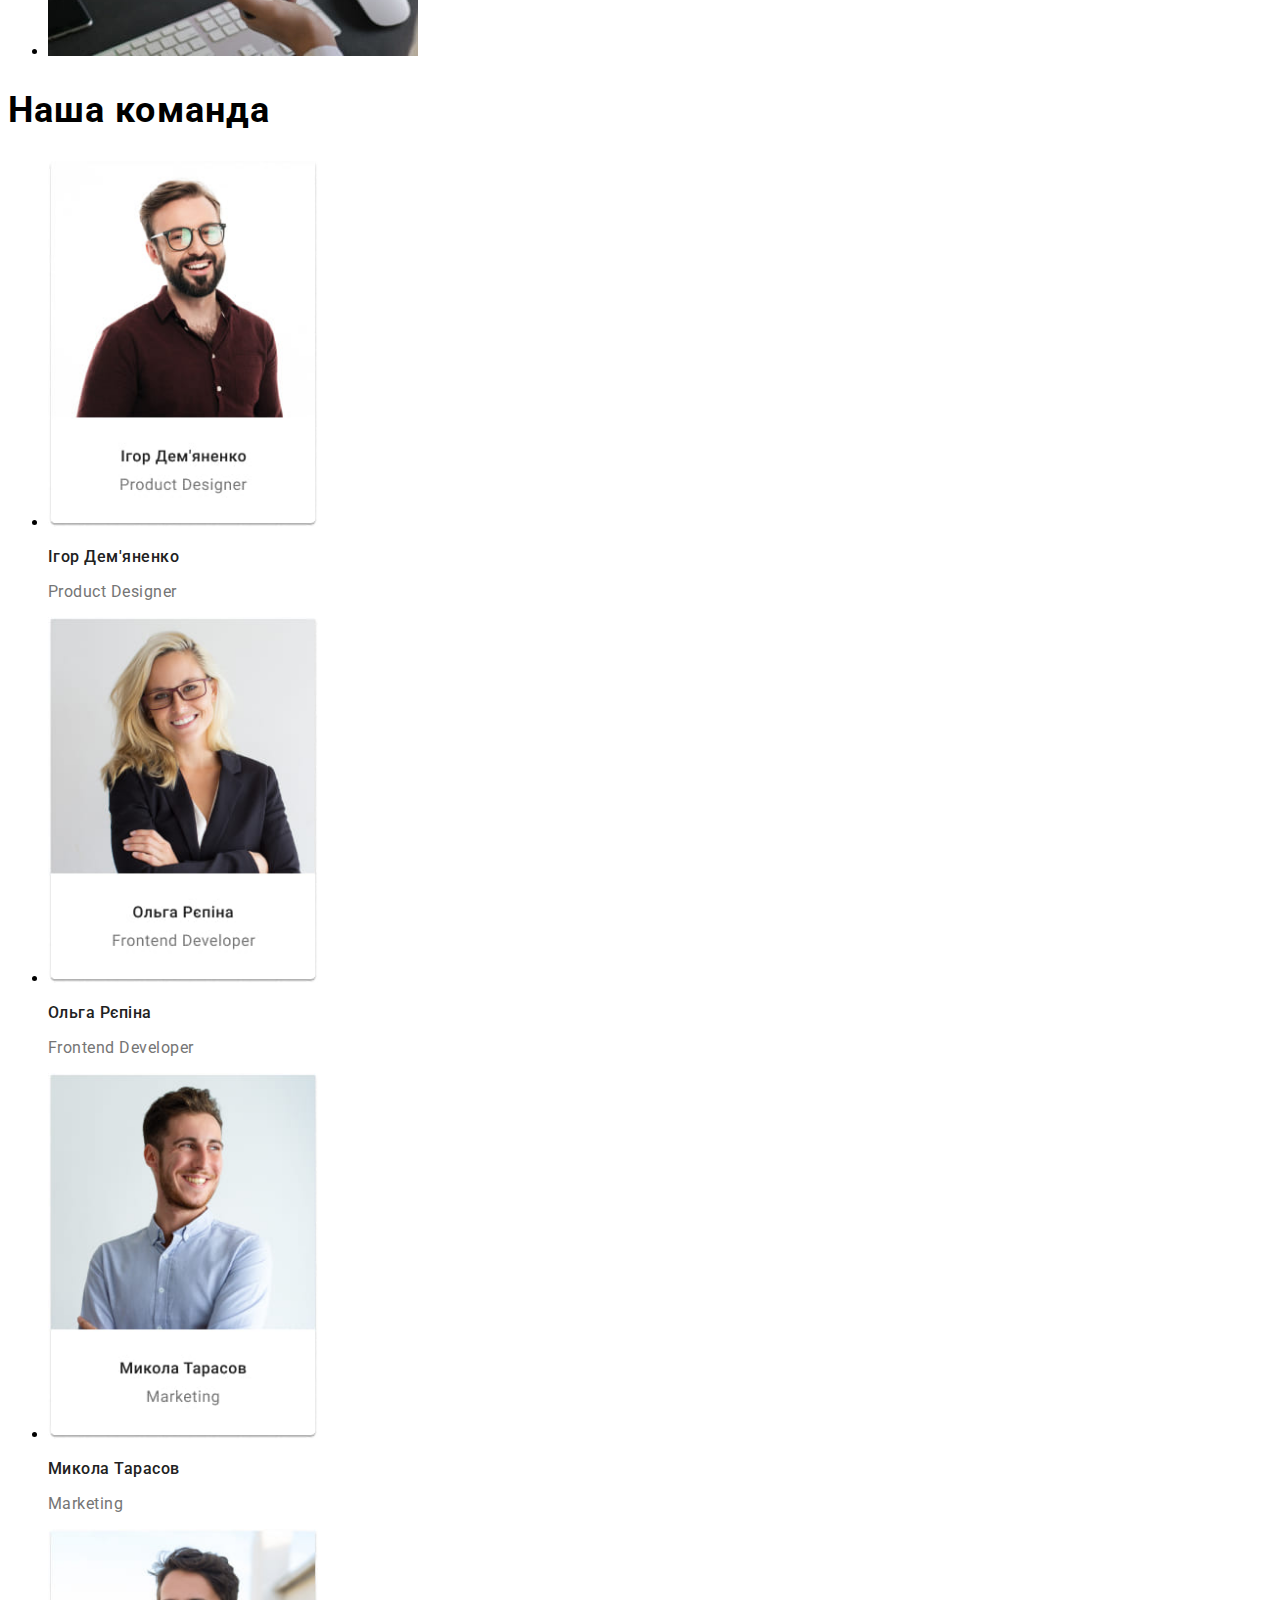
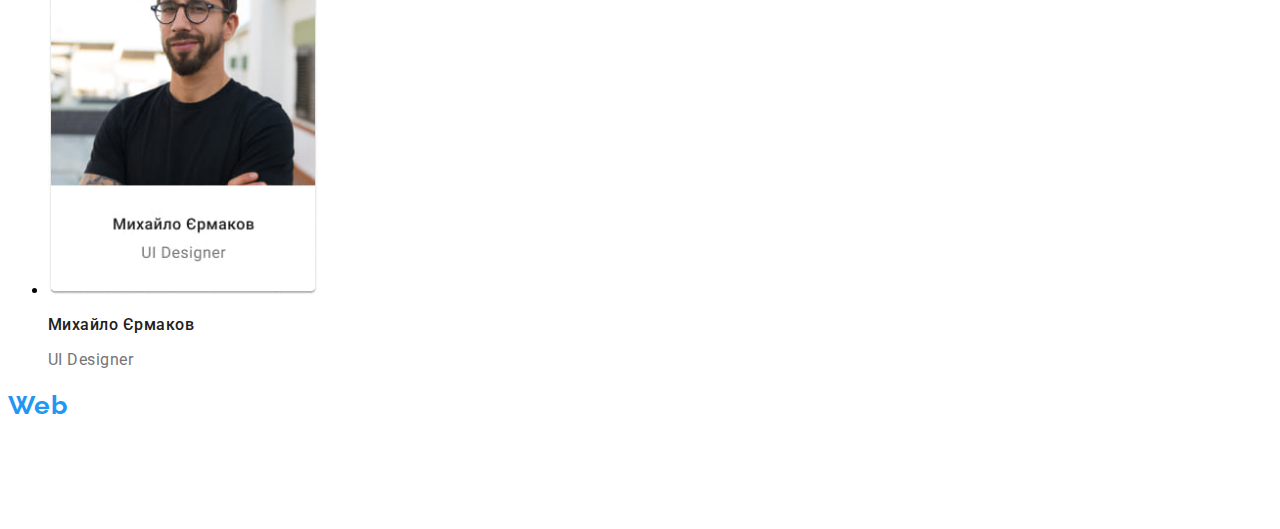
==== commit d87a8aa6: "прописання focus" ====
--- a/index.html
+++ b/index.html
@@ -15,14 +15,14 @@
     <h2 class="header-titel titel"><span class="accent">Web</span>Studio</h2>
     <nav class="header-nav">
         <ul class="header-list list">
-            <li class="header-item"><a href="index.html" class="header-link link">Студія</a></li>
-            <li class="header-item"><a href="portfolio.html" class="header-link link">Портфоліо</a></li>
-            <li class="header-item"><a href="" class="header-link link">Контакти</a></li>
+            <li class="header-item"><a class="link-header" href="index.html" class="header-link link">Студія</a></li>
+            <li class="header-item"><a class="link-header" href="portfolio.html" class="header-link link">Портфоліо</a></li>
+            <li class="header-item"><a class="link-header" href="" class="header-link link">Контакти</a></li>
         </ul>
     </nav>
     <div>
-        <a href="tel:+380961111111" class="header-contact link">+38 096 111 11 11</a>
-        <a href="mailto:info@devstudio.com" target="_blank"
+        <a class="link-header" href="tel:+380961111111" class="header-contact link">+38 096 111 11 11</a>
+        <a class="link-header" href="mailto:info@devstudio.com" target="_blank"
         rel="noopener noreferrer nofollow " class="header-contacts link">info@devstudio.com</a>
     </div>
    </header>
@@ -30,7 +30,7 @@
     <!--Розділ Герої-->
     <section class="hero">
         <h1 class="hero-title">Ефективні рішення для вашого бізнесу</h1>
-        <button type="button" class="hero-btn btn">Замовлення</button>
+        <button class="link-hero" type="button" class="hero-btn btn">Замовлення</button>
     </section>
     <!--Розділ Чим ми-->
     <section  class="about">
@@ -95,16 +95,16 @@
     <address  class="contacts-address">
         <ul class="contacts-list list">
             <li>
-                <a href="https://www.google.com.ua/maps/place/бул.+Леси+Украинки,+26"
+                <a class="link-footer" href="https://www.google.com.ua/maps/place/бул.+Леси+Украинки,+26"
                 target="_blank" rel="noopener noreferrer nofollow"  class="contacts-item link"> 
                м. Київ, пр-т Лесі Українки, 26</a>
             </li>
             <li>
-                <a href="mailto:info@devstudio.com" target="_blank"
+                <a class="link-footer" href="mailto:info@devstudio.com" target="_blank"
                 rel="noopener noreferrer nofollow " class="contacts-item link">info@devstudio.com</a>  
             </li>
             <li>
-                <a href="tel:+380961111111" class="contacts-item link">+38 096 111 11 11</a>
+                <a class="link-footer" href="tel:+380961111111" class="contacts-item link">+38 096 111 11 11</a>
             </li>
         </ul>
     </address>
--- a/css/style.css
+++ b/css/style.css
@@ -1,4 +1,4 @@
- .root {
+ .root{
     --primary-text-color: #303030;
     --secondary-text-color:  #fff;
     --tetriary-text-color:  #555;
@@ -14,7 +14,7 @@
   }
   
   /* Головний розділ перед заголовком */
-  .previous title {
+  .previous title{
     font-family:  "Roboto", sans-serif;
     font-weight:  500;
     font-size:  11 пікселів;
@@ -23,7 +23,7 @@
   }
   
   /* Назва основного розділу */
-  .name {
+  .name{
     font-family:  "Roboto", sans-serif;
     font-weight:  700;
     font-size:  42 px;
@@ -33,7 +33,7 @@
   }
   
   /* Стилі кнопок */
-  .btn {
+  .btn{
     font-family: 'Roboto', sans-serif;
     font-weight:  600;
     font-size: 12 пікселів;
@@ -75,7 +75,14 @@
     letter-spacing: 0.03em;
     color: var(--secondary-text-color);
   }  
- 
+.link-header{
+  color: #212121;
+  text-decoration: none;
+  }
+  .link-header:hover,.link:focus{
+    color: #2196F3;
+  }  
+  
   .header-contact{
     font-family: 'Roboto', sans-serif;
     font-style: normal;
@@ -85,6 +92,7 @@
     letter-spacing: 0.02em;
     color: var(--secondary-text-color);
   }
+ 
   /* Розділ героя */
 
 .hero-title{
@@ -105,8 +113,15 @@
 letter-spacing: 0.06em;
 color: #FFFFFF;
 color:  var(--primary-text-color);
-}
-
+background: #2196F3;
+}
+.link-hero{
+  color: #212121;
+  text-decoration: none;
+  }
+.link-hero:hover,.link:focus{
+  color: #FFFFFF;
+  }  
 .about-title, .comand-title{
   font-family: 'Roboto', sans-serif;
   font-style: normal;
@@ -192,4 +207,11 @@
 color: #FFFFFF;
 
 }
+.link-footer{
+  color: #fff;
+}
+.link-footer:hover,.link:focus{
+  color: #2196F3;
+}  
+
   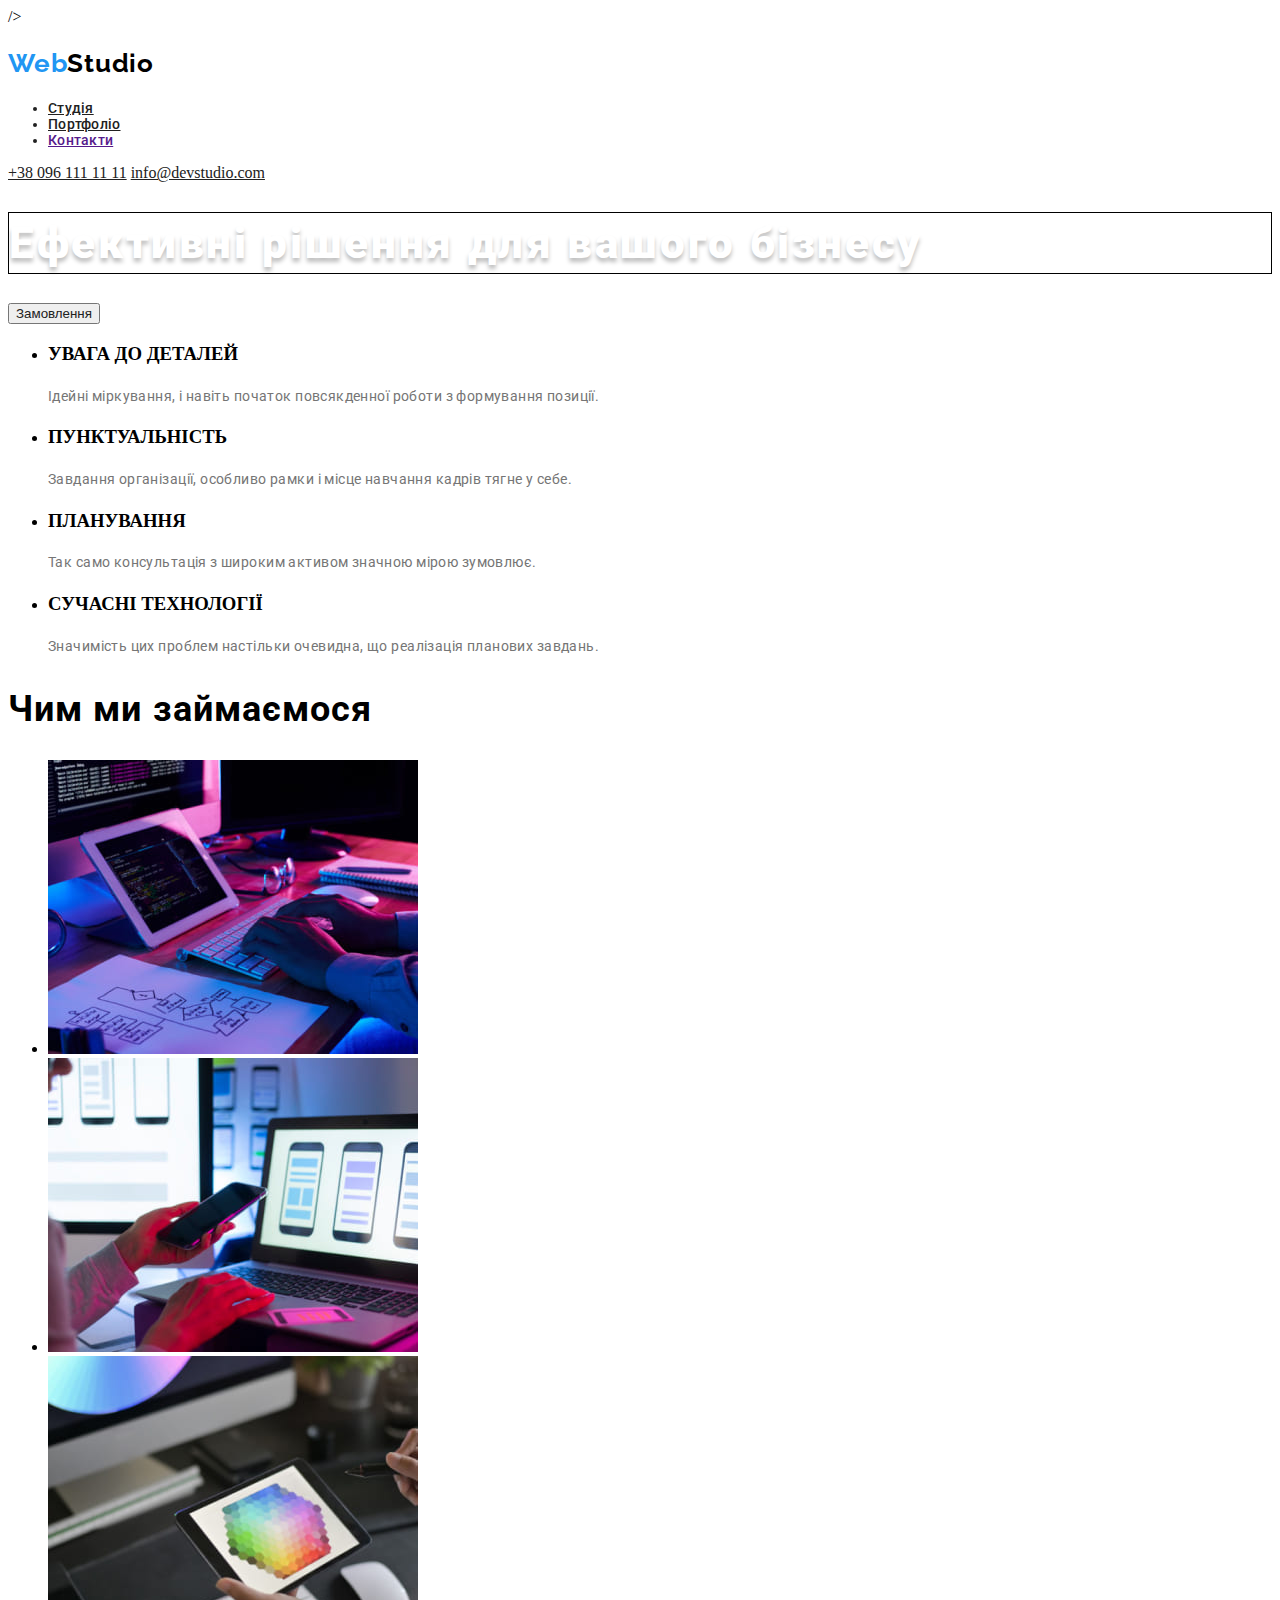
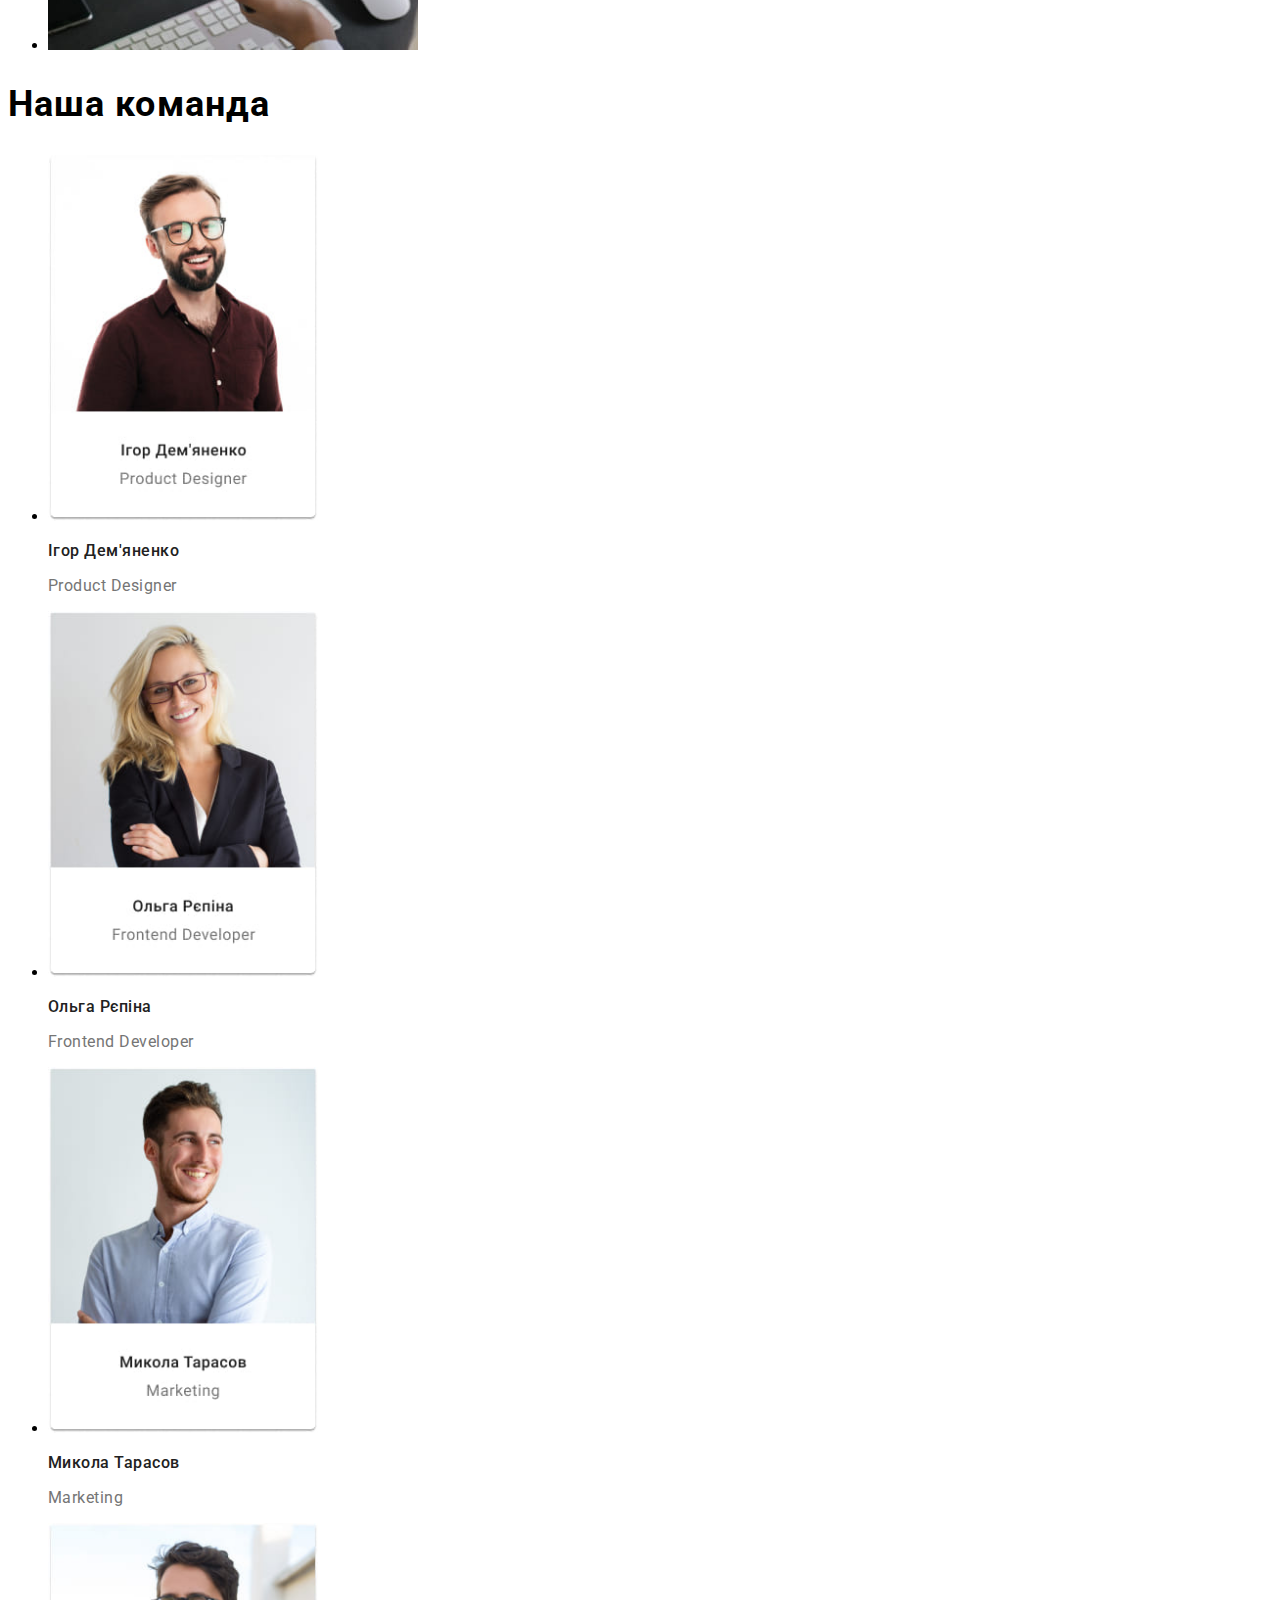
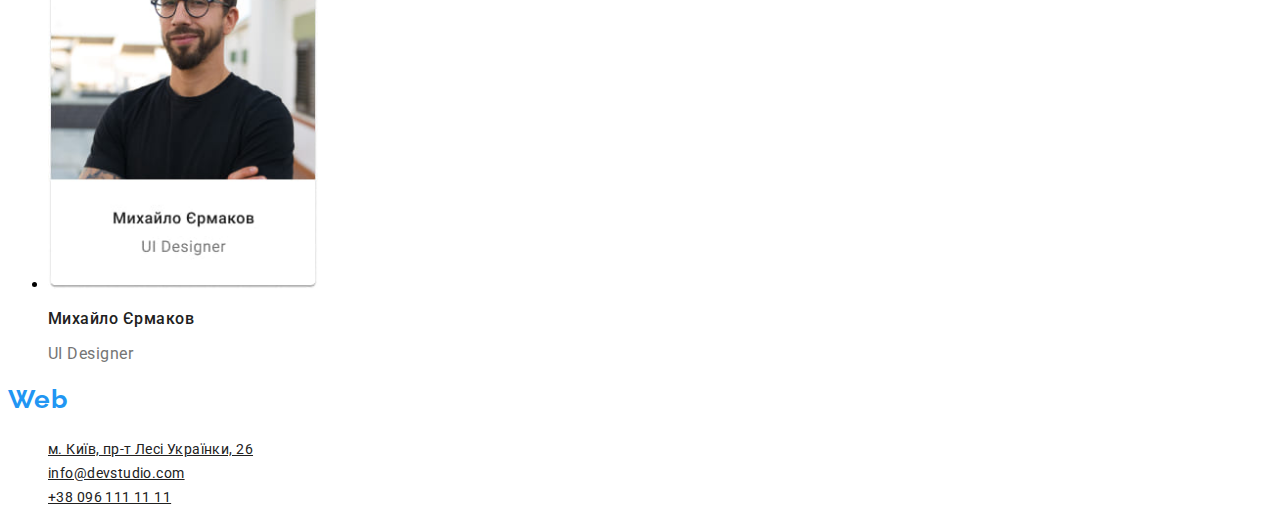
==== commit 5e59cef8: "current" ====
--- a/index.html
+++ b/index.html
@@ -15,14 +15,14 @@
     <h2 class="header-titel titel"><span class="accent">Web</span>Studio</h2>
     <nav class="header-nav">
         <ul class="header-list list">
-            <li class="header-item"><a class="link-header" href="index.html" class="header-link link">Студія</a></li>
-            <li class="header-item"><a class="link-header" href="portfolio.html" class="header-link link">Портфоліо</a></li>
-            <li class="header-item"><a class="link-header" href="" class="header-link link">Контакти</a></li>
+            <li class="header-item"><a class="link-current" href="index.html" class="header-link link">Студія</a></li>
+            <li class="header-item"><a class="link-current" href="portfolio.html" class="header-link link">Портфоліо</a></li>
+            <li class="header-item"><a class="llink-current" href="" class="header-link link">Контакти</a></li>
         </ul>
     </nav>
     <div>
-        <a class="link-header" href="tel:+380961111111" class="header-contact link">+38 096 111 11 11</a>
-        <a class="link-header" href="mailto:info@devstudio.com" target="_blank"
+        <a class="link-current" href="tel:+380961111111" class="header-contact link">+38 096 111 11 11</a>
+        <a class="link-current" href="mailto:info@devstudio.com" target="_blank"
         rel="noopener noreferrer nofollow " class="header-contacts link">info@devstudio.com</a>
     </div>
    </header>
@@ -30,7 +30,7 @@
     <!--Розділ Герої-->
     <section class="hero">
         <h1 class="hero-title">Ефективні рішення для вашого бізнесу</h1>
-        <button class="link-hero" type="button" class="hero-btn btn">Замовлення</button>
+        <button class="link-current-hero" type="button" class="hero-btn btn">Замовлення</button>
     </section>
     <!--Розділ Чим ми-->
     <section  class="about">
@@ -95,16 +95,16 @@
     <address  class="contacts-address">
         <ul class="contacts-list list">
             <li>
-                <a class="link-footer" href="https://www.google.com.ua/maps/place/бул.+Леси+Украинки,+26"
+                <a class="link-current footer" href="https://www.google.com.ua/maps/place/бул.+Леси+Украинки,+26"
                 target="_blank" rel="noopener noreferrer nofollow"  class="contacts-item link"> 
                м. Київ, пр-т Лесі Українки, 26</a>
             </li>
             <li>
-                <a class="link-footer" href="mailto:info@devstudio.com" target="_blank"
+                <a class="link-current footer" href="mailto:info@devstudio.com" target="_blank"
                 rel="noopener noreferrer nofollow " class="contacts-item link">info@devstudio.com</a>  
             </li>
             <li>
-                <a class="link-footer" href="tel:+380961111111" class="contacts-item link">+38 096 111 11 11</a>
+                <a class="link-current footer" href="tel:+380961111111" class="contacts-item link">+38 096 111 11 11</a>
             </li>
         </ul>
     </address>
--- a/css/style.css
+++ b/css/style.css
@@ -62,8 +62,18 @@
   font-size: 26px;
   line-height: 31px;
   letter-spacing: 0.03em;
-    color: #2196F3;
-  
+ color: #2196F3;
+  
+}
+.header-item{
+  font-family: 'Roboto';
+font-style: normal;
+font-weight: 500;
+font-size: 14px;
+line-height: 16px;
+letter-spacing: 0.02em;
+text-decoration: none;
+color: #212121;
 }
 .header-link{
     font-family:"Roboto", sans-serif;
@@ -75,14 +85,14 @@
     letter-spacing: 0.03em;
     color: var(--secondary-text-color);
   }  
-.link-header{
+.link-current{
   color: #212121;
-  text-decoration: none;
-  }
-  .link-header:hover,.link:focus{
+  
+  }
+  .link-current:hover,.link:focus{
     color: #2196F3;
   }  
-  
+
   .header-contact{
     font-family: 'Roboto', sans-serif;
     font-style: normal;
@@ -90,6 +100,7 @@
     font-size: 14px;
     line-height: 16px;
     letter-spacing: 0.02em;
+    text-decoration: none;
     color: var(--secondary-text-color);
   }
  
@@ -115,11 +126,11 @@
 color:  var(--primary-text-color);
 background: #2196F3;
 }
-.link-hero{
+.link-current-hero{
   color: #212121;
-  text-decoration: none;
-  }
-.link-hero:hover,.link:focus{
+
+  }
+.link-current-hero:hover,.link:focus{
   color: #FFFFFF;
   }  
 .about-title, .comand-title{
@@ -207,10 +218,10 @@
 color: #FFFFFF;
 
 }
-.link-footer{
-  color: #fff;
-}
-.link-footer:hover,.link:focus{
+.link-current footer{
+  color: #FFFFFF;
+}
+.link-current footer:hover,.link:focus{
   color: #2196F3;
 }  
 
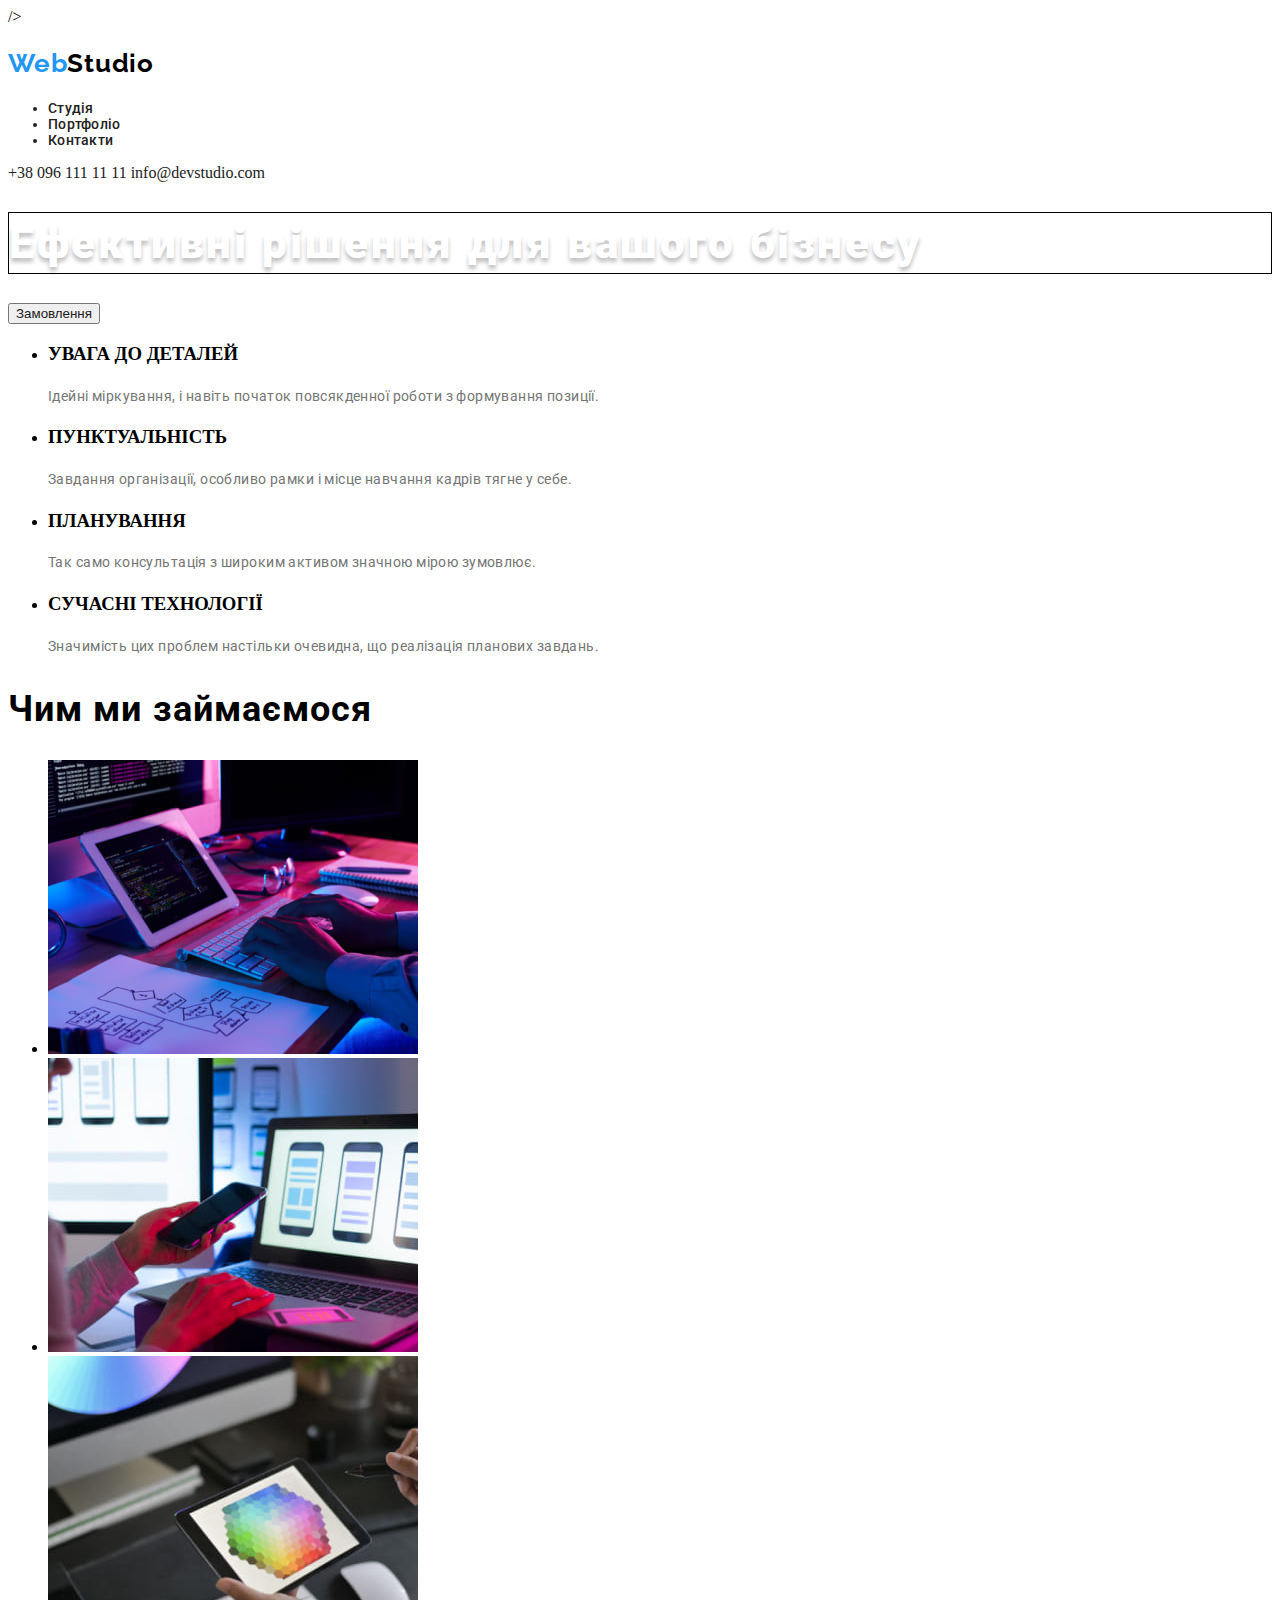
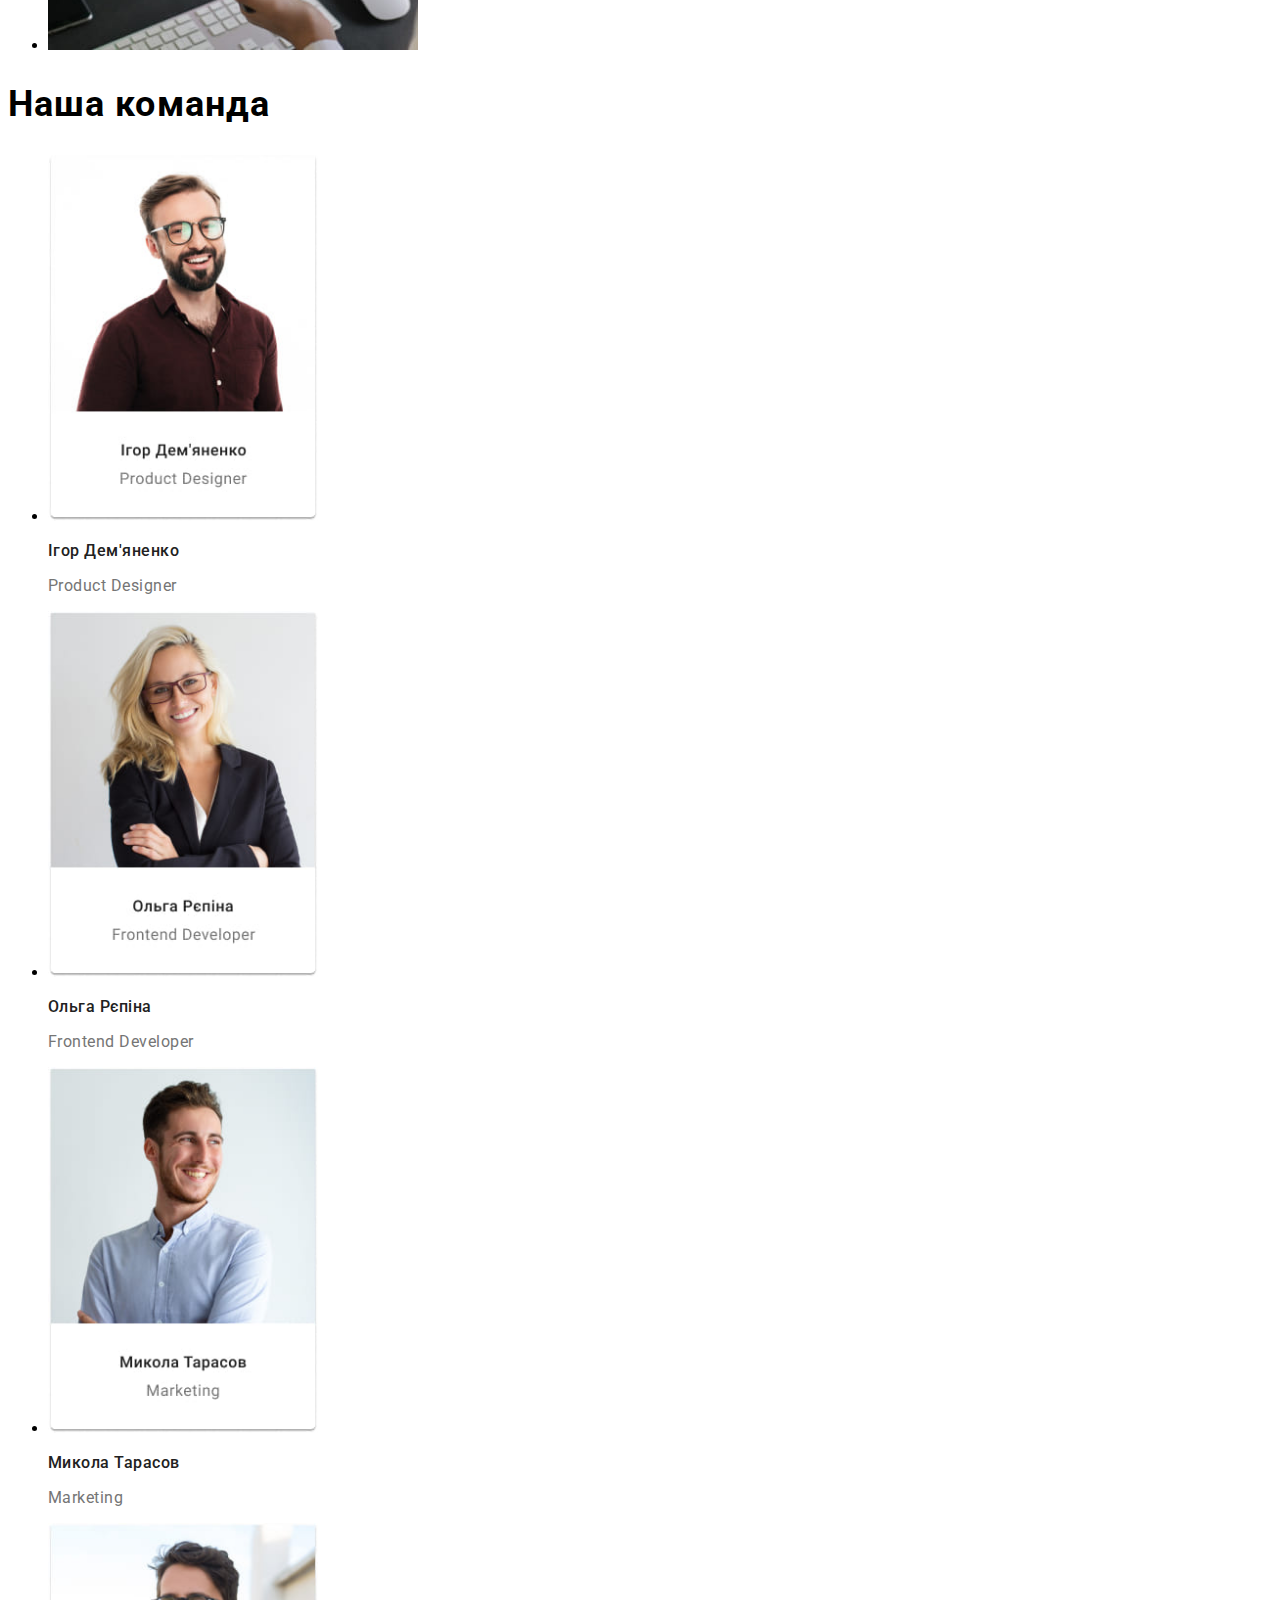
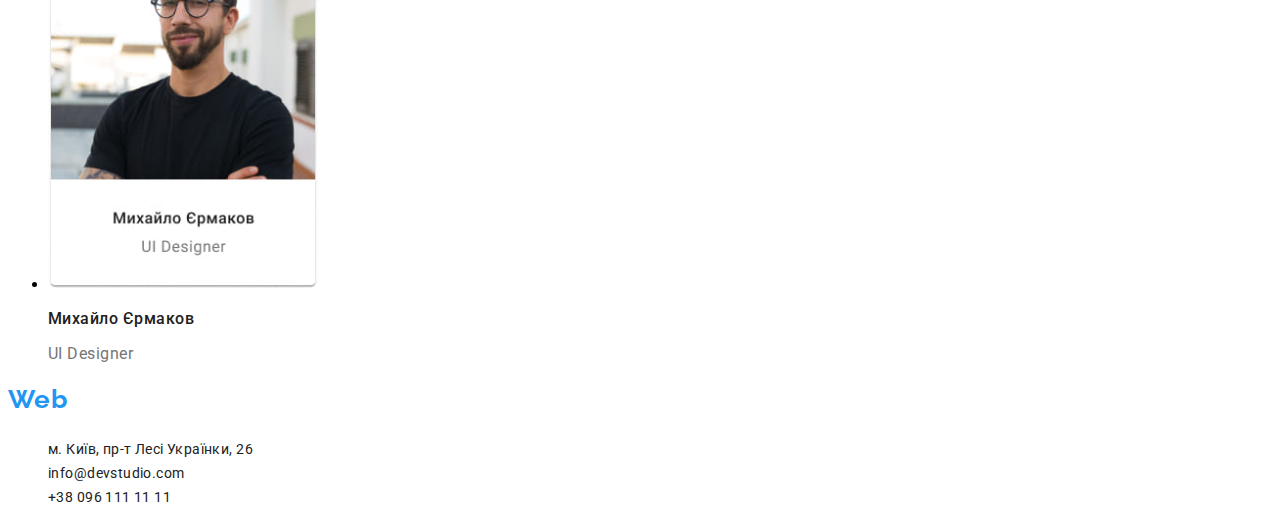
==== commit adf8b6b2: "text decoration" ====
--- a/index.html
+++ b/index.html
@@ -17,7 +17,7 @@
         <ul class="header-list list">
             <li class="header-item"><a class="link-current" href="index.html" class="header-link link">Студія</a></li>
             <li class="header-item"><a class="link-current" href="portfolio.html" class="header-link link">Портфоліо</a></li>
-            <li class="header-item"><a class="llink-current" href="" class="header-link link">Контакти</a></li>
+            <li class="header-item"><a class="link-current" href="" class="header-link link">Контакти</a></li>
         </ul>
     </nav>
     <div>
--- a/css/style.css
+++ b/css/style.css
@@ -87,7 +87,7 @@
   }  
 .link-current{
   color: #212121;
-  
+  text-decoration: none;
   }
   .link-current:hover,.link:focus{
     color: #2196F3;
@@ -128,7 +128,7 @@
 }
 .link-current-hero{
   color: #212121;
-
+text-decoration: none;
   }
 .link-current-hero:hover,.link:focus{
   color: #FFFFFF;
@@ -220,6 +220,7 @@
 }
 .link-current footer{
   color: #FFFFFF;
+  text-decoration: none;
 }
 .link-current footer:hover,.link:focus{
   color: #2196F3;
